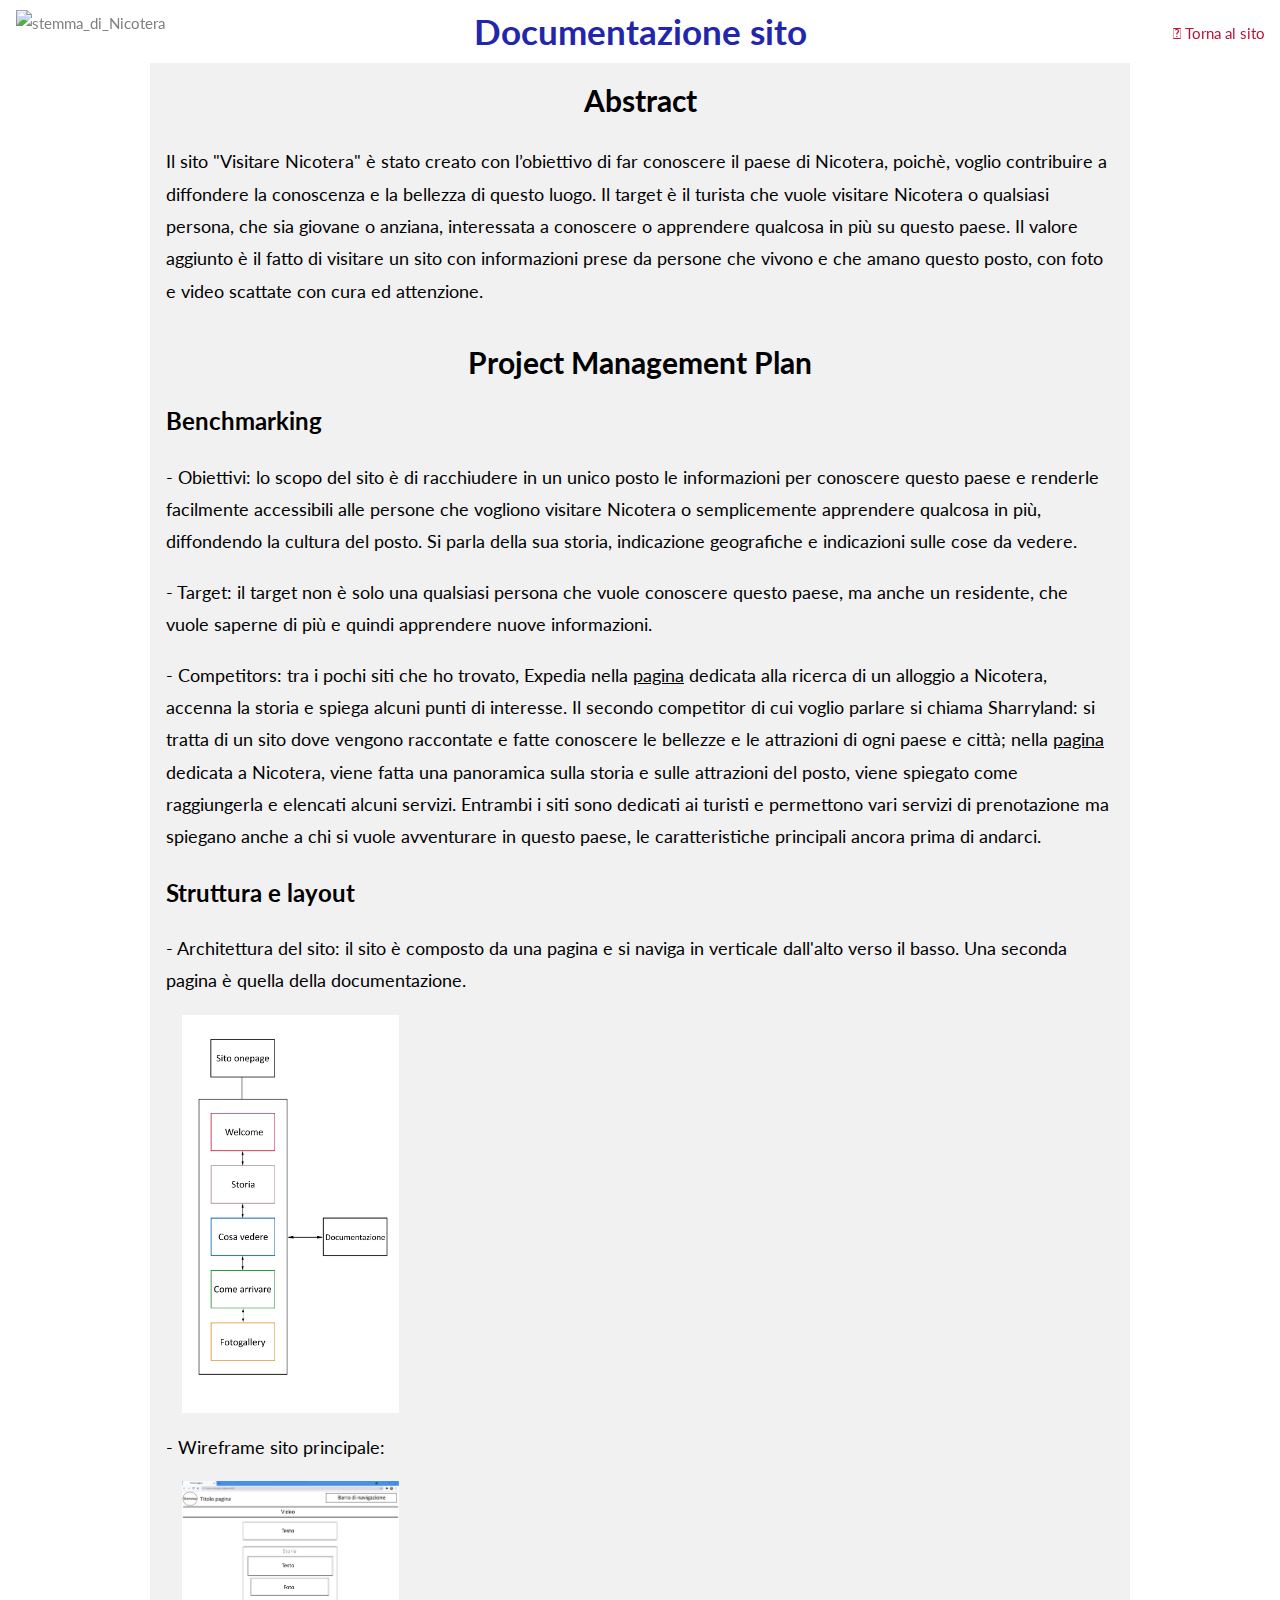
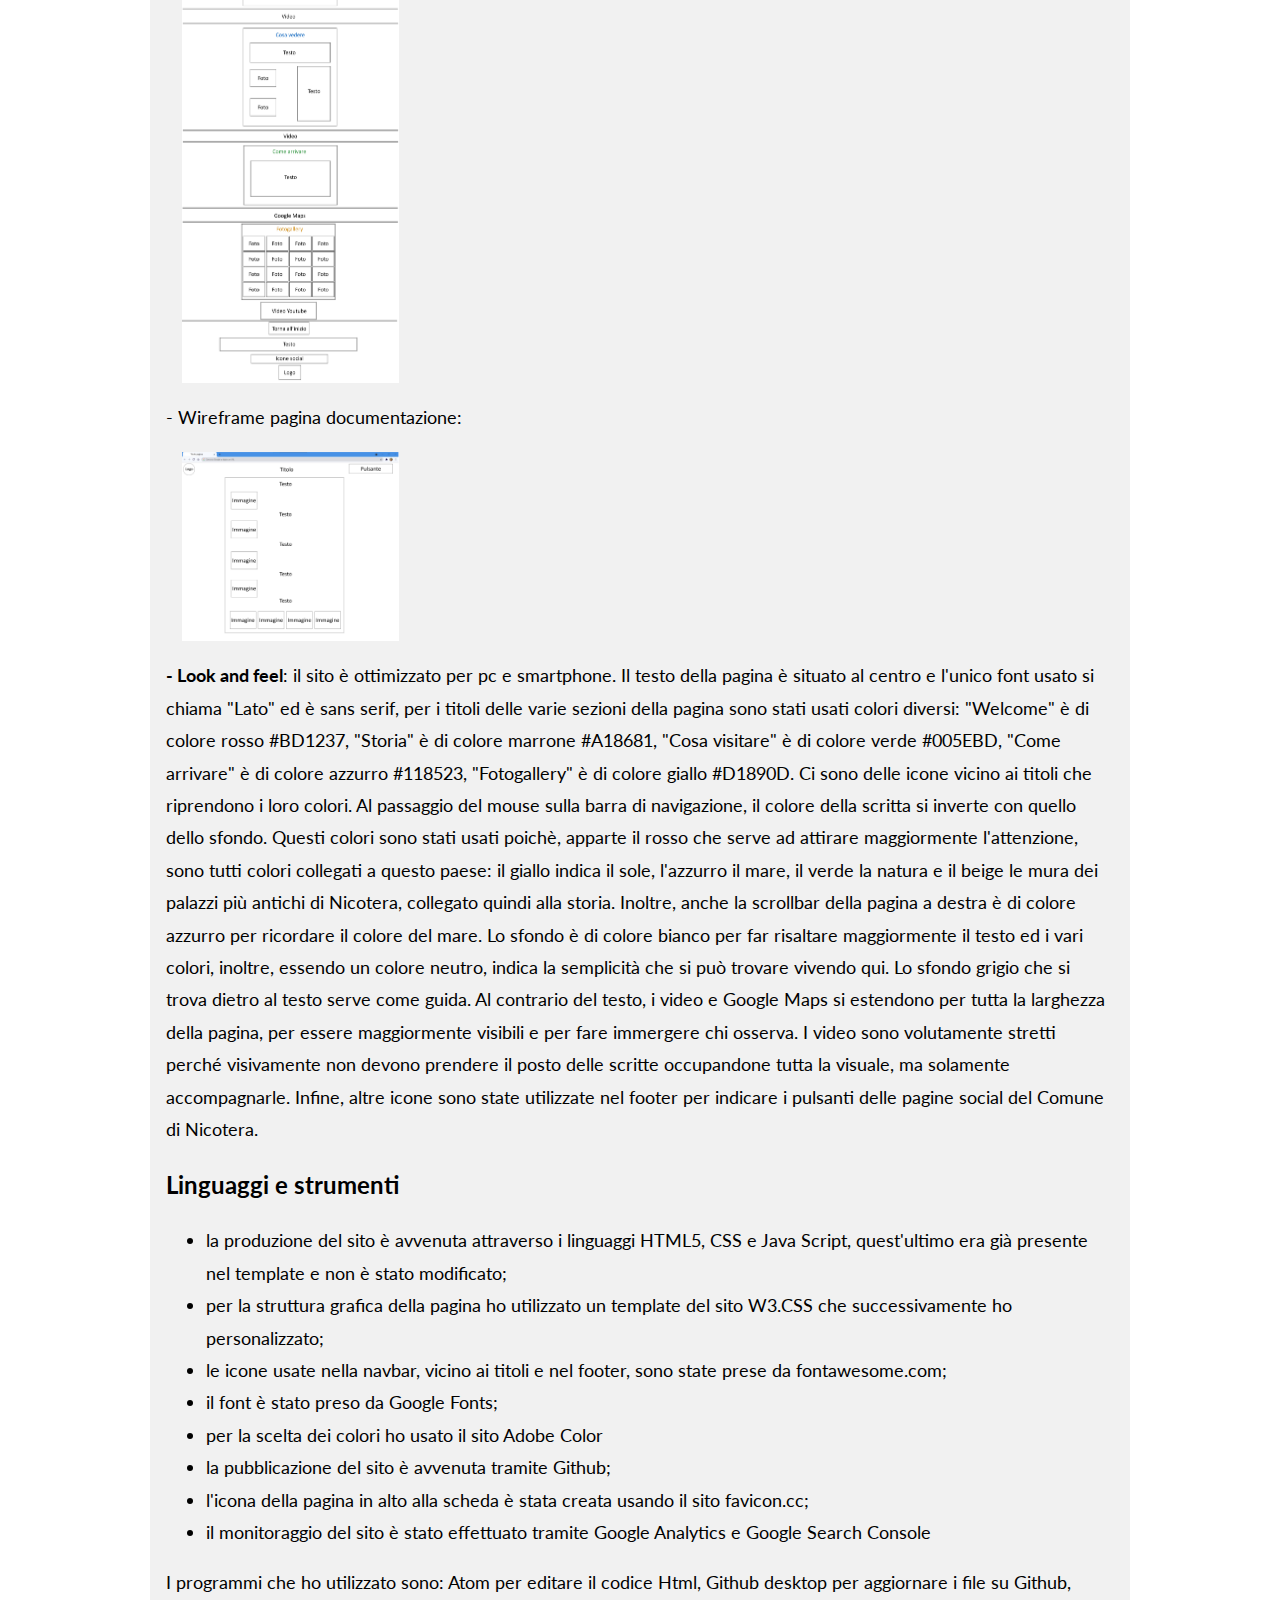
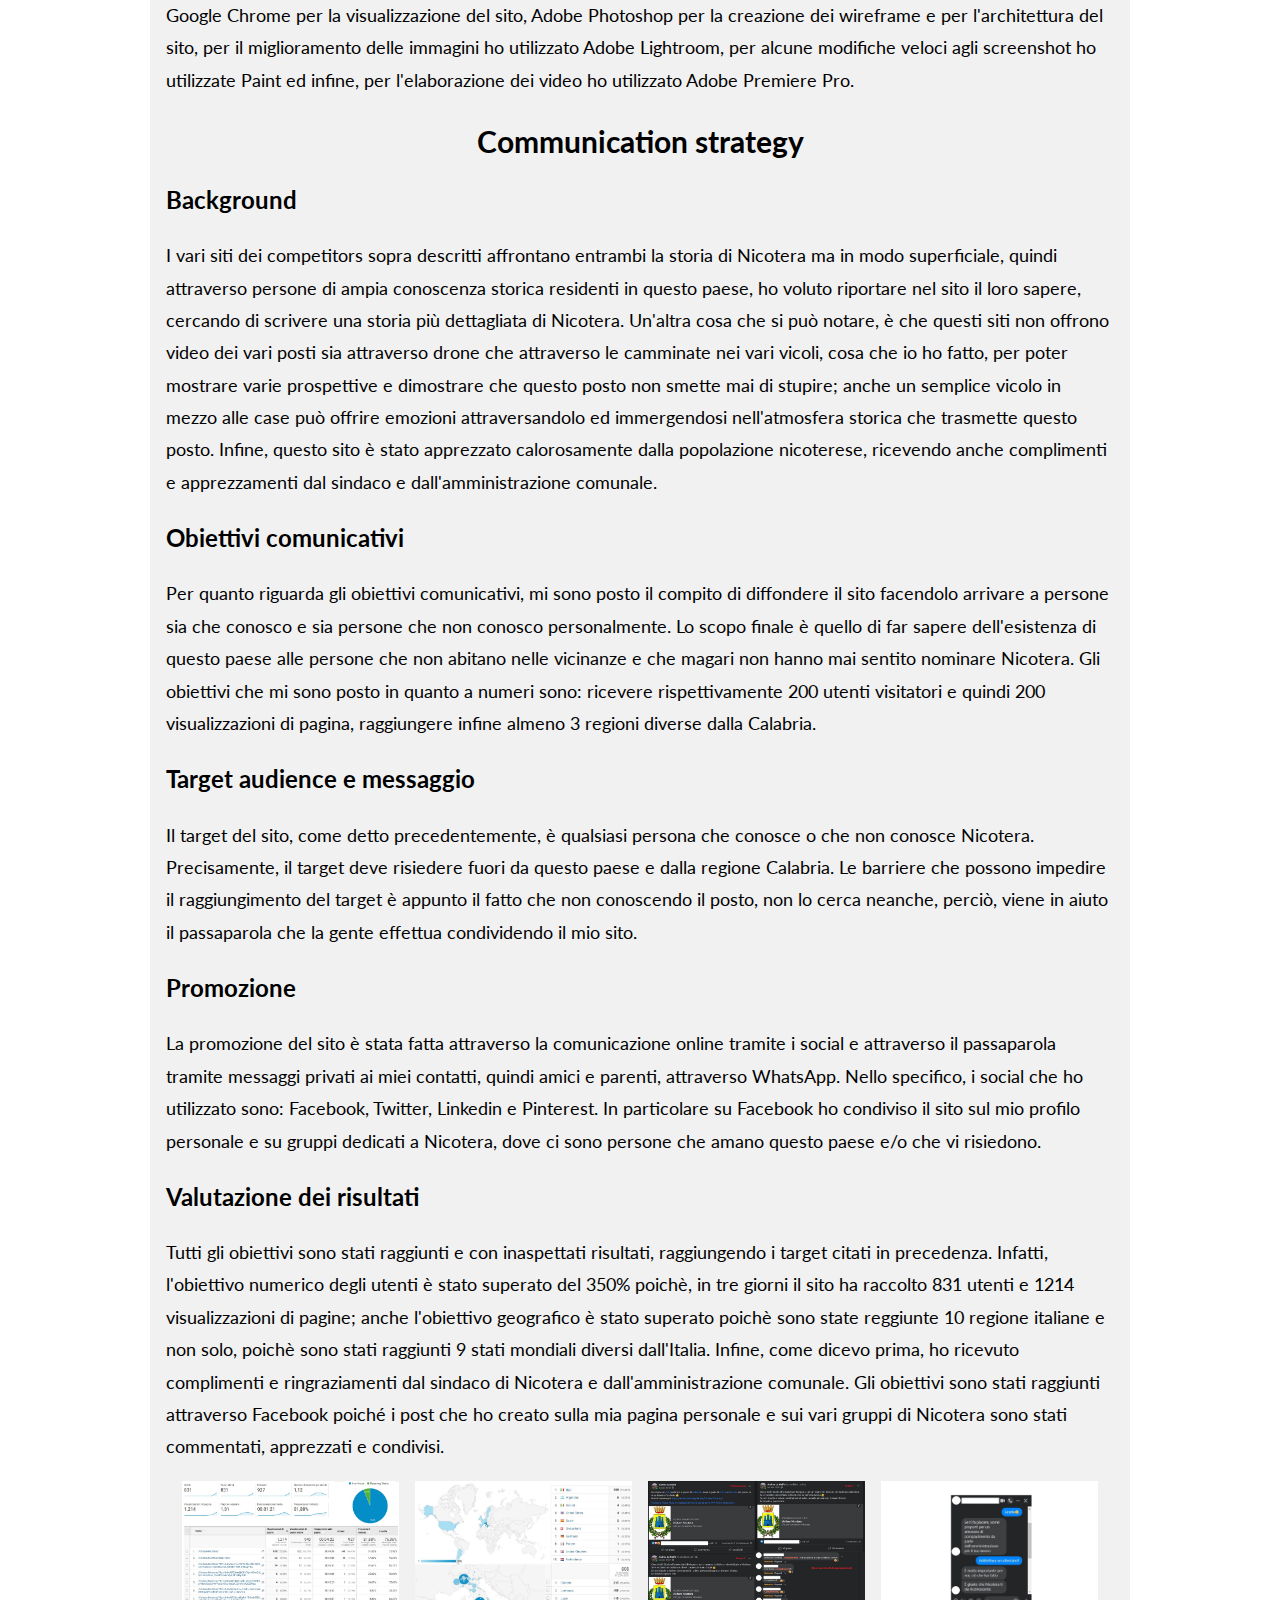
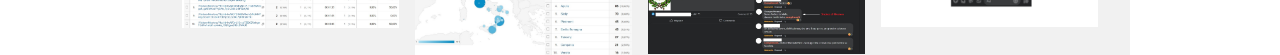
==== doc.html @ 35cd0cb7 "Update doc.html" ====
<!doctype html>
<html lang="it">
<title>Visitare Nicotera</title>
<meta charset="UTF-8">
<meta name="viewport" content="width=device-width, initial-scale=1">
<link rel="stylesheet" href="https://www.w3schools.com/w3css/4/w3.css">
<link rel="stylesheet" href="https://fonts.googleapis.com/css?family=Lato">
<link rel="stylesheet" href="https://cdnjs.cloudflare.com/ajax/libs/font-awesome/4.7.0/css/font-awesome.min.css">
<link rel="stylesheet" type="text/css" href="css/style.css"> <!-- importare mio css-->
<script src="https://kit.fontawesome.com/d8f9b73552.js" crossorigin="anonymous"></script> <!-- codice personale di fontawesome -->
<link rel="shortcut icon" href="favicon/sole.ico" type="image/x-icon"> <!-- icona favicon del sito-->

<!-- aspetto scrollbar -->
	<style>
/* Spessore */
::-webkit-scrollbar {width: 8px;}
/* Colore binario */
::-webkit-scrollbar-track {background: #C4F5F0;}
/* Colore statico */
::-webkit-scrollbar-thumb {background: #58C1D1;}
/* Colore attivo */
::-webkit-scrollbar-thumb:hover {background: #17A2B8;}
</style>

<body>
	<header>
	<!-- Navbar (sit on top) -->
	<div class="w3-top">
	  <div class="w3-bar" id="myNavbar">
	    <a class="w3-bar-item w3-button w3-hover-black w3-hide-medium w3-hide-large w3-right" href="javascript:void(0);" onclick="toggleFunction()" title="Toggle Navigation Menu">
	      <i class="fa fa-bars"></i>
	    </a>
	    <a href="index.html" class="w3-bar-item w3-left"><img src="media/stemma.png" height="50px" alt="stemma_di_Nicotera"/></a>
			<a href="#" class="w3-bar-item" style="padding: 0px !important;">
			</a>
			<a style="padding: 20px 15px; color: #BD1237;" href="index.html" class="w3-bar-item w3-button w3-hide-small w3-right w3-hover-red"><i class="fas fa-undo"></i> Torna al sito</a>
	    </a>
	  </div>

	  <!-- Navbar on small screens -->
	  <div id="navDemo" class="w3-bar-block w3-white w3-hide w3-hide-large w3-hide-medium">
	    <a href="index.html" class="w3-bar-item w3-button w3-hover-red" onclick="toggleFunction()"><i class="fas fa-home"></i> Welcome</a>
	  </div>
	</div>
	</header>
<h1 class="w3-center" style="color: #2325AD;"><b>Documentazione sito</b></h1>
<div class="w3-content w3-container w3-padding-40 w3-light-grey">
	<h2 class="w3-center">Abstract</h2>
  	<p>
		Il sito "Visitare Nicotera" è stato creato con l’obiettivo di far conoscere il paese di Nicotera, poichè,
		voglio contribuire a diffondere la conoscenza e la bellezza di questo luogo.
		Il target è il turista che vuole visitare Nicotera o qualsiasi persona, che sia giovane o anziana, interessata a conoscere o apprendere
		qualcosa in più su questo paese.
		Il valore aggiunto è il fatto di visitare un sito con informazioni prese da persone che vivono e che amano questo posto, con foto e video scattate
		con cura ed attenzione.
  	</p>
</div>
<div class="w3-content w3-container w3-padding-40 w3-light-grey">
<h2 class="w3-center">Project Management Plan</h2>
	<h3><b>Benchmarking</b></h3>
		<p>- Obiettivi: lo scopo del sito è di racchiudere in un unico posto le informazioni per conoscere questo paese e renderle facilmente accessibili
		alle persone che vogliono visitare Nicotera o semplicemente apprendere qualcosa in più, diffondendo
		la cultura del posto. Si parla della sua storia, indicazione geografiche e indicazioni sulle cose da vedere.</p>
		<p>- Target: il target non è solo una qualsiasi persona che vuole conoscere questo paese, ma anche un residente, che vuole saperne di più
			e quindi apprendere nuove informazioni.</p>
		<p>- Competitors: tra i pochi siti che ho trovato, Expedia nella <a target=”_blank” href="https://www.expedia.it/Nicotera.dx6023810">pagina</a>
			dedicata alla ricerca di un alloggio a Nicotera, accenna la storia e spiega alcuni punti di interesse. Il secondo competitor di cui voglio parlare
		si chiama Sharryland: si tratta di un sito dove vengono raccontate e fatte conoscere le bellezze e le attrazioni di ogni paese e città;
		 nella <a target=”_blank” href="https://www.sharry.land/it/meraviglie/nicotera">pagina</a> dedicata
	a Nicotera, viene fatta una panoramica sulla storia e sulle attrazioni del posto, viene spiegato come raggiungerla e elencati alcuni servizi. Entrambi
	i siti sono dedicati ai turisti e permettono vari servizi di prenotazione ma spiegano anche a chi si vuole avventurare in questo paese,
	le caratteristiche principali ancora prima di andarci.</p>
	<h3><b>Struttura e layout</b></h3>
	<p>- Architettura del sito: il sito è composto da una pagina e si naviga in verticale dall'alto verso il basso.
		Una seconda pagina è quella della documentazione.</p>
	<div class="w3-row-padding">
	<div class="w3-col m3">
		<img src="media/mappa sito.jpg" style="width:100%" onclick="onClick(this)" class="w3-hover-opacity" alt="Architettura del sito">
	</div>
</div>

<p>- Wireframe sito principale: </p>
<div class="w3-row-padding">
<div class="w3-col m3">
	<img src="media/wireframe.jpg" style="width:100%" onclick="onClick(this)" class="w3-hover-opacity" alt="Wireframe sito">
</div>
</div>
<p>- Wireframe pagina documentazione: </p>
<div class="w3-row-padding">
<div class="w3-col m3">
	<img src="media/wireframe documentazione.jpg" style="width:100%" onclick="onClick(this)" class="w3-hover-opacity" alt="Wireframe documentazione">
</div>
</div>
<p><b>- Look and feel</b>: il sito è ottimizzato per pc e smartphone. Il testo della pagina è situato al centro e l'unico font usato si chiama "Lato" ed è sans serif,
per i titoli delle varie sezioni della pagina sono stati usati colori diversi: "Welcome" è di colore rosso #BD1237, "Storia" è di colore marrone #A18681,
"Cosa visitare" è di colore verde #005EBD, "Come arrivare" è di colore azzurro #118523, "Fotogallery" è di colore giallo #D1890D. Ci sono delle icone vicino ai titoli
che riprendono i loro colori. Al passaggio del mouse sulla barra di navigazione, il colore della scritta si inverte con quello dello sfondo.
Questi colori sono stati usati poichè, apparte il rosso che serve ad attirare maggiormente l'attenzione, sono tutti colori collegati a questo paese: il giallo indica il sole,
l'azzurro il mare, il verde la natura e il beige le mura dei palazzi più antichi di Nicotera, collegato quindi alla storia. Inoltre, anche la scrollbar della pagina a destra è
di colore azzurro per ricordare il colore del mare. Lo sfondo è di colore bianco per far risaltare maggiormente il testo ed i vari colori, inoltre, essendo un
colore neutro, indica la semplicità che si può trovare vivendo qui. Lo sfondo grigio che si trova dietro al testo serve come guida. Al contrario del testo, i video
e Google Maps si estendono per tutta la larghezza della pagina, per essere maggiormente visibili e per fare immergere chi osserva.
I video sono volutamente stretti perché visivamente non devono prendere il posto delle scritte occupandone tutta la visuale, ma solamente accompagnarle.
Infine, altre icone sono state utilizzate nel footer per indicare i pulsanti delle pagine social del Comune di Nicotera.</p>
<h3><b>Linguaggi e strumenti</b></h3>
	<ul>
		<li>la produzione del sito è avvenuta attraverso i linguaggi HTML5, CSS e Java Script, quest'ultimo era già presente nel template e non è stato modificato;</li>
		<li>per la struttura grafica della pagina ho utilizzato un template del sito W3.CSS che successivamente ho personalizzato;</li>
		<li>le icone usate nella navbar, vicino ai titoli e nel footer, sono state prese da fontawesome.com;</li>
		<li>il font è stato preso da Google Fonts;</li>
		<li>per la scelta dei colori ho usato il sito Adobe Color</li>
		<li>la pubblicazione del sito è avvenuta tramite Github;</li>
		<li>l'icona della pagina in alto alla scheda è stata creata usando il sito favicon.cc;</li>
		<li>il monitoraggio del sito è stato effettuato tramite Google Analytics e Google Search Console</li>
	</ul>
	<p>I programmi che ho utilizzato sono: Atom per editare il codice Html, Github desktop per aggiornare i file su Github, Google Chrome per la visualizzazione del sito,
 Adobe Photoshop per la creazione dei wireframe e per l'architettura del sito, per il miglioramento delle immagini ho utilizzato Adobe Lightroom, per
 alcune modifiche veloci agli screenshot ho utilizzate Paint ed infine, per l'elaborazione dei video ho utilizzato Adobe Premiere Pro.</p>

<h2 class="w3-center">Communication strategy</h2>
<h3><b>Background</b></h3>
<p>I vari siti dei competitors sopra descritti affrontano entrambi la storia di Nicotera ma in modo superficiale, quindi attraverso persone di ampia conoscenza
	storica residenti in questo paese, ho voluto riportare nel sito il loro sapere, cercando di scrivere una storia più dettagliata di Nicotera.
	Un'altra cosa che si può notare, è che questi siti non offrono video dei vari
	posti sia attraverso drone che attraverso le camminate nei vari vicoli, cosa che io ho fatto, per poter mostrare varie prospettive e dimostrare che
	questo posto non smette mai di stupire; anche un semplice vicolo in mezzo alle case può offrire emozioni attraversandolo ed immergendosi nell'atmosfera
	storica che trasmette questo posto. Infine, questo sito è stato apprezzato calorosamente dalla popolazione nicoterese, ricevendo anche complimenti
	e apprezzamenti dal sindaco e dall'amministrazione comunale.</p>
<h3><b>Obiettivi comunicativi</b></h3>
<p>Per quanto riguarda gli obiettivi comunicativi, mi sono posto il compito di diffondere il sito facendolo
 arrivare a persone sia che conosco e sia persone che non conosco personalmente.
 Lo scopo finale è quello di far sapere dell'esistenza di questo paese alle persone che non abitano nelle vicinanze
 e che magari non hanno mai sentito nominare Nicotera. Gli obiettivi che mi sono posto in quanto a numeri sono: ricevere rispettivamente
200 utenti visitatori e quindi 200 visualizzazioni di pagina, raggiungere infine almeno 3 regioni diverse dalla Calabria.</p>
<h3><b>Target audience e messaggio</b></h3>
<p>Il target del sito, come detto precedentemente, è qualsiasi persona che conosce o che non conosce Nicotera. Precisamente, il target deve risiedere
fuori da questo paese e dalla regione Calabria. Le barriere che possono impedire il raggiungimento del target è appunto il fatto che non conoscendo
il posto, non lo cerca neanche, perciò, viene in aiuto il passaparola che la gente effettua condividendo il mio sito.</p>
<h3><b>Promozione</b></h3>
<p>La promozione del sito è stata fatta attraverso la comunicazione online tramite i social e attraverso il passaparola tramite
	 messaggi privati ai miei contatti, quindi amici e parenti, attraverso WhatsApp.
Nello specifico, i social che ho utilizzato sono: Facebook, Twitter, Linkedin e Pinterest. In particolare su Facebook ho condiviso
il sito sul mio profilo personale e su gruppi dedicati a Nicotera, dove ci sono persone che amano questo paese e/o che vi risiedono.</p>
<h3><b>Valutazione dei risultati</b></h3>
<p>Tutti gli obiettivi sono stati raggiunti e con inaspettati risultati, raggiungendo i target citati in precedenza.
	Infatti, l'obiettivo numerico degli utenti è stato superato del 350% poichè, in tre giorni
il sito ha raccolto 831 utenti e 1214 visualizzazioni di pagine; anche l'obiettivo geografico è stato superato poichè sono state reggiunte 10 regione italiane
e non solo, poichè sono stati raggiunti 9 stati mondiali diversi dall'Italia. Infine, come dicevo prima, ho ricevuto complimenti e ringraziamenti dal sindaco
di Nicotera e dall'amministrazione comunale. Gli obiettivi sono stati raggiunti attraverso Facebook poiché i post che ho creato sulla mia pagina personale
e sui vari gruppi di Nicotera sono stati commentati, apprezzati e condivisi.</p>
<div class="w3-row-padding w3-center">
	<div class="w3-col m3">
		<img src="media/dati.jpg" style="width:100%" onclick="onClick(this)" class="w3-hover-opacity" alt="Ringraziamenti dall'amministrazione comunale">
	</div>

	<div class="w3-col m3">
		<img src="media/statiregioni.jpg" style="width:100%" onclick="onClick(this)" class="w3-hover-opacity" alt="Stati mondiali raggiunti">
	</div>

	<div class="w3-col m3">
		<img src="media/facebook.jpg" style="width:100%" onclick="onClick(this)" class="w3-hover-opacity" alt="Post su Facebook">
	</div>

	<div class="w3-col m3">
		<img src="media/riconoscimento.jpg" style="width:100%" onclick="onClick(this)" class="w3-hover-opacity" alt="Messaggio dall'amministrazione comunale">
	</div>
</div>
</div>

<!-- Modal for full size images on click-->
<div id="modal01" class="w3-modal w3-black" onclick="this.style.display='none'">
<span class="w3-button w3-large w3-black w3-display-topright" title="Close Modal Image"><i class="fa fa-remove"></i></span>
<div class="w3-modal-content w3-animate-zoom w3-center w3-transparent w3-padding-64">
	<img id="img01" class="w3-image">
	<p id="caption" class="w3-opacity w3-large"></p>
</div>
</div>
</div>

<footer>
</footer>

<script>
// Modal Image Gallery
function onClick(element) {
  document.getElementById("img01").src = element.src;
  document.getElementById("modal01").style.display = "block";
  var captionText = document.getElementById("caption");
  captionText.innerHTML = element.alt;
}

// Change style of navbar on scroll
window.onscroll = function() {myFunction()};
function myFunction() {
    var navbar = document.getElementById("myNavbar");
    if (document.body.scrollTop > 100 || document.documentElement.scrollTop > 100) {
        navbar.className = "w3-bar" + " w3-card" + " w3-animate-top" + " w3-white";
    } else {
        navbar.className = navbar.className.replace(" w3-card w3-animate-top w3-white", "");
    }
}

// Used to toggle the menu on small screens when clicking on the menu button
function toggleFunction() {
    var x = document.getElementById("navDemo");
    if (x.className.indexOf("w3-show") == -1) {
        x.className += " w3-show";
    } else {
        x.className = x.className.replace(" w3-show", "");
    }
}
</script>

</body>
</html>
---- css/style.css ----
body,h1,h2,h3,h4,h5,h6 {font-family: "Lato", sans-serif;}
body, html {
  height: 100%;
  color: #5B545C;
  line-height: 1.8;
}

.w3-wide {letter-spacing: 10px;}
.w3-hover-opacity {cursor: pointer;}

/* Turn off parallax scrolling for tablets and phones */
@media only screen and (max-device-width: 1600px) {
  .bgimg-1, .bgimg-2, .bgimg-3 {
    background-attachment: scroll;
    min-height: 400px;
  }
}

/* mie istruzioni */

#video1 {
  display: block;
  padding-top: 66px;
}

#maps {
  display: block;
}

#storia, #fotogallery{
  text-align: center;
}

h1 {
  font-size: 35px;
  margin: 0px !important;
}

h2 {
  font-weight: bold;
}

p, ul {
  font-size: 18px;
}

a:hover {
  text-decoration: none;
  color: grey;
}

#mappa{
  width: 90%;
  padding-left: 5%;
}

@media screen and (max-width: 500px) {
  h1 {
    font-size: 29px;
    padding-left: 0px !important;
  }

  center iframe {
    width: 300px;
    height: 315px;
  }
}
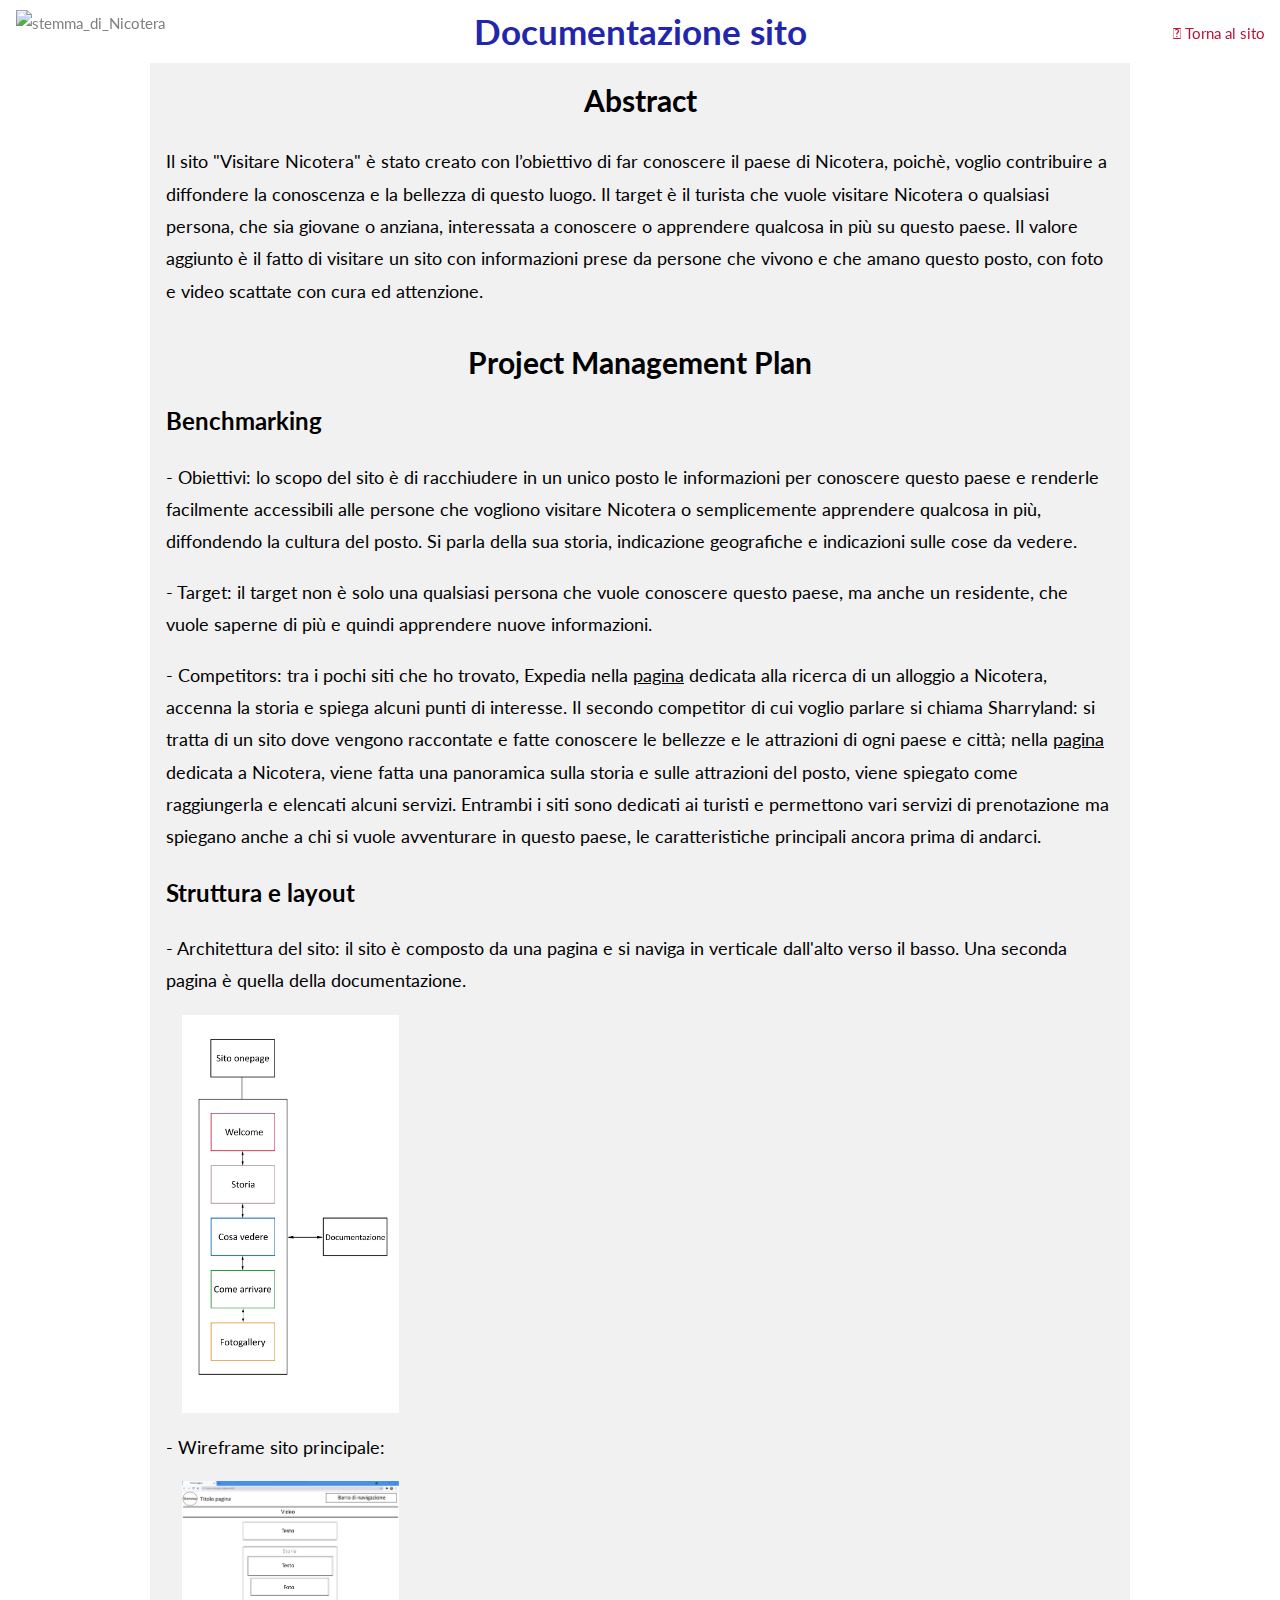
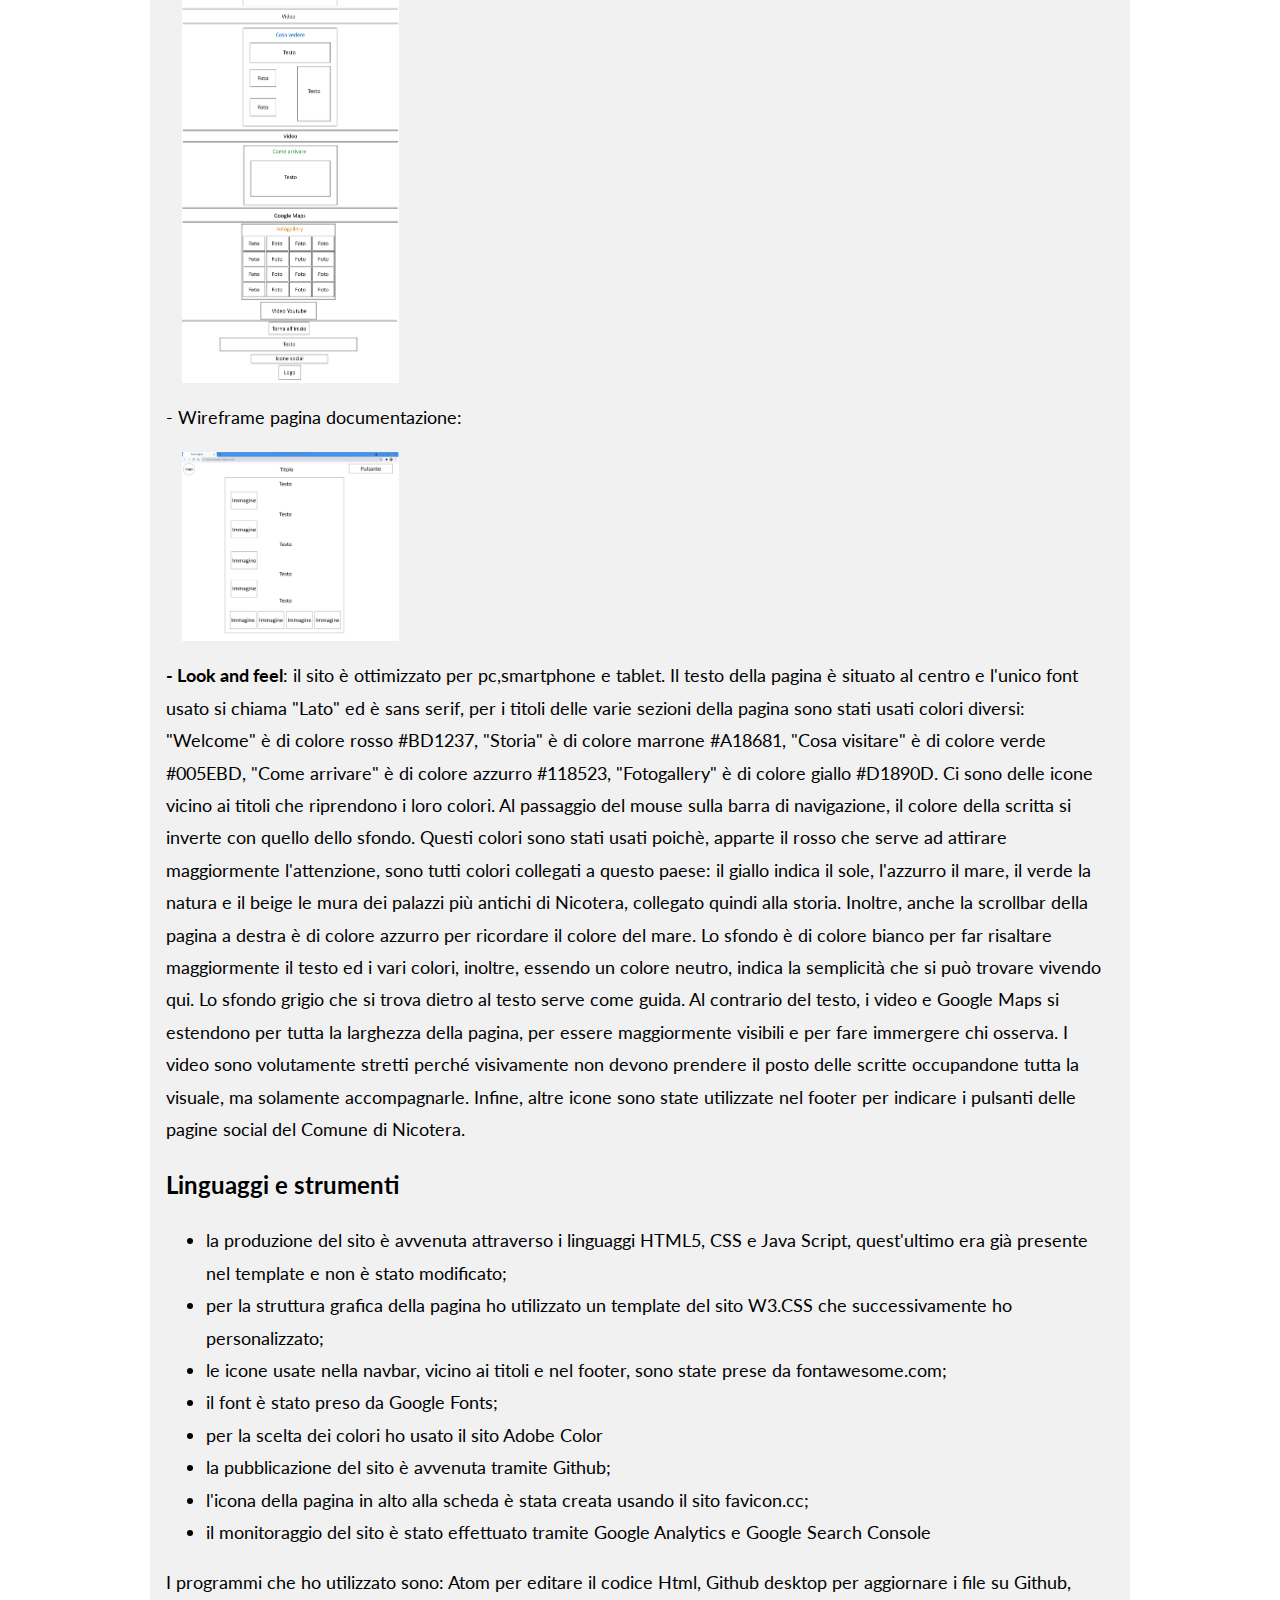
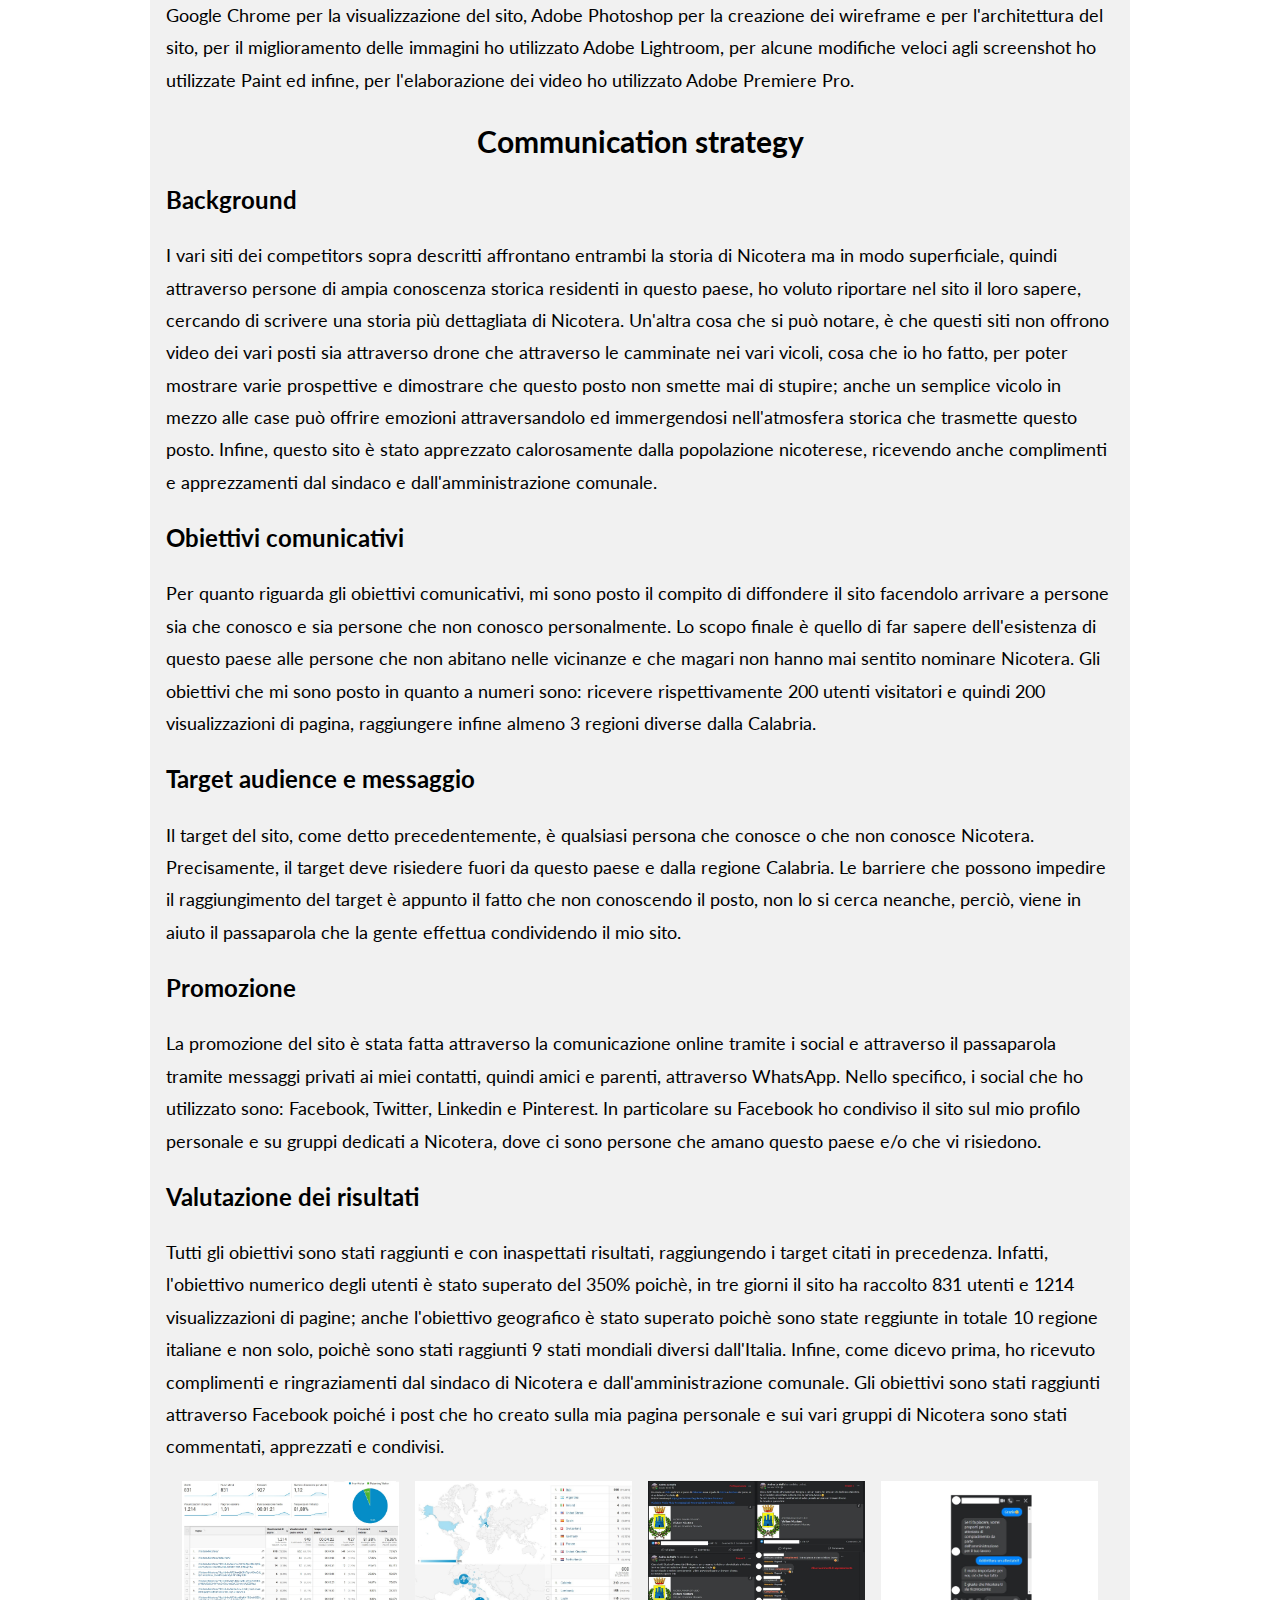
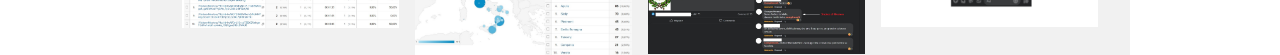
==== commit bcd45443: "Update doc.html" ====
--- a/doc.html
+++ b/doc.html
@@ -91,7 +91,7 @@
 	<img src="media/wireframe documentazione.jpg" style="width:100%" onclick="onClick(this)" class="w3-hover-opacity" alt="Wireframe documentazione">
 </div>
 </div>
-<p><b>- Look and feel</b>: il sito è ottimizzato per pc e smartphone. Il testo della pagina è situato al centro e l'unico font usato si chiama "Lato" ed è sans serif,
+<p><b>- Look and feel</b>: il sito è ottimizzato per pc,smartphone e tablet. Il testo della pagina è situato al centro e l'unico font usato si chiama "Lato" ed è sans serif,
 per i titoli delle varie sezioni della pagina sono stati usati colori diversi: "Welcome" è di colore rosso #BD1237, "Storia" è di colore marrone #A18681,
 "Cosa visitare" è di colore verde #005EBD, "Come arrivare" è di colore azzurro #118523, "Fotogallery" è di colore giallo #D1890D. Ci sono delle icone vicino ai titoli
 che riprendono i loro colori. Al passaggio del mouse sulla barra di navigazione, il colore della scritta si inverte con quello dello sfondo.
@@ -135,7 +135,7 @@
 <h3><b>Target audience e messaggio</b></h3>
 <p>Il target del sito, come detto precedentemente, è qualsiasi persona che conosce o che non conosce Nicotera. Precisamente, il target deve risiedere
 fuori da questo paese e dalla regione Calabria. Le barriere che possono impedire il raggiungimento del target è appunto il fatto che non conoscendo
-il posto, non lo cerca neanche, perciò, viene in aiuto il passaparola che la gente effettua condividendo il mio sito.</p>
+il posto, non lo si cerca neanche, perciò, viene in aiuto il passaparola che la gente effettua condividendo il mio sito.</p>
 <h3><b>Promozione</b></h3>
 <p>La promozione del sito è stata fatta attraverso la comunicazione online tramite i social e attraverso il passaparola tramite
 	 messaggi privati ai miei contatti, quindi amici e parenti, attraverso WhatsApp.
@@ -144,7 +144,7 @@
 <h3><b>Valutazione dei risultati</b></h3>
 <p>Tutti gli obiettivi sono stati raggiunti e con inaspettati risultati, raggiungendo i target citati in precedenza.
 	Infatti, l'obiettivo numerico degli utenti è stato superato del 350% poichè, in tre giorni
-il sito ha raccolto 831 utenti e 1214 visualizzazioni di pagine; anche l'obiettivo geografico è stato superato poichè sono state reggiunte 10 regione italiane
+il sito ha raccolto 831 utenti e 1214 visualizzazioni di pagine; anche l'obiettivo geografico è stato superato poichè sono state reggiunte in totale 10 regione italiane
 e non solo, poichè sono stati raggiunti 9 stati mondiali diversi dall'Italia. Infine, come dicevo prima, ho ricevuto complimenti e ringraziamenti dal sindaco
 di Nicotera e dall'amministrazione comunale. Gli obiettivi sono stati raggiunti attraverso Facebook poiché i post che ho creato sulla mia pagina personale
 e sui vari gruppi di Nicotera sono stati commentati, apprezzati e condivisi.</p>
--- a/css/style.css
+++ b/css/style.css
@@ -54,14 +54,68 @@
   padding-left: 5%;
 }
 
-@media screen and (max-width: 500px) {
+@media screen and (max-width: 700px) {
   h1 {
-    font-size: 29px;
-    padding-left: 0px !important;
+    font-size: 24px;
+    padding-left: 50px !important;
+  }
+
+  p {
+  font-size: 16px;
   }
 
   center iframe {
     width: 300px;
     height: 315px;
   }
+
+  header img {
+    height: 40px;
+  }
+
+
+  #fotogallery img {
+    padding: 10px;
+  }
+
+  #cosavedere {
+   text-align: center;
+  }
 }
+
+@media screen and (max-width: 800px){
+
+  h1 {
+    font-size: 27px;
+  }
+
+  header img {
+    height: 30px;
+  }
+
+header section a{
+  font-size: 12px;
+  padding: 15px !important;
+  }
+
+  #video1 {
+    padding-top: 52px !important;
+  }
+}
+
+@media screen and (max-width: 320px) {
+
+  h1 {
+    font-size: 22px;
+    padding-left: 15px !important;
+  }
+
+  center iframe {
+    width: 250px;
+    height: 300px;
+  }
+
+  header img {
+    height: 30px;
+  }
+}
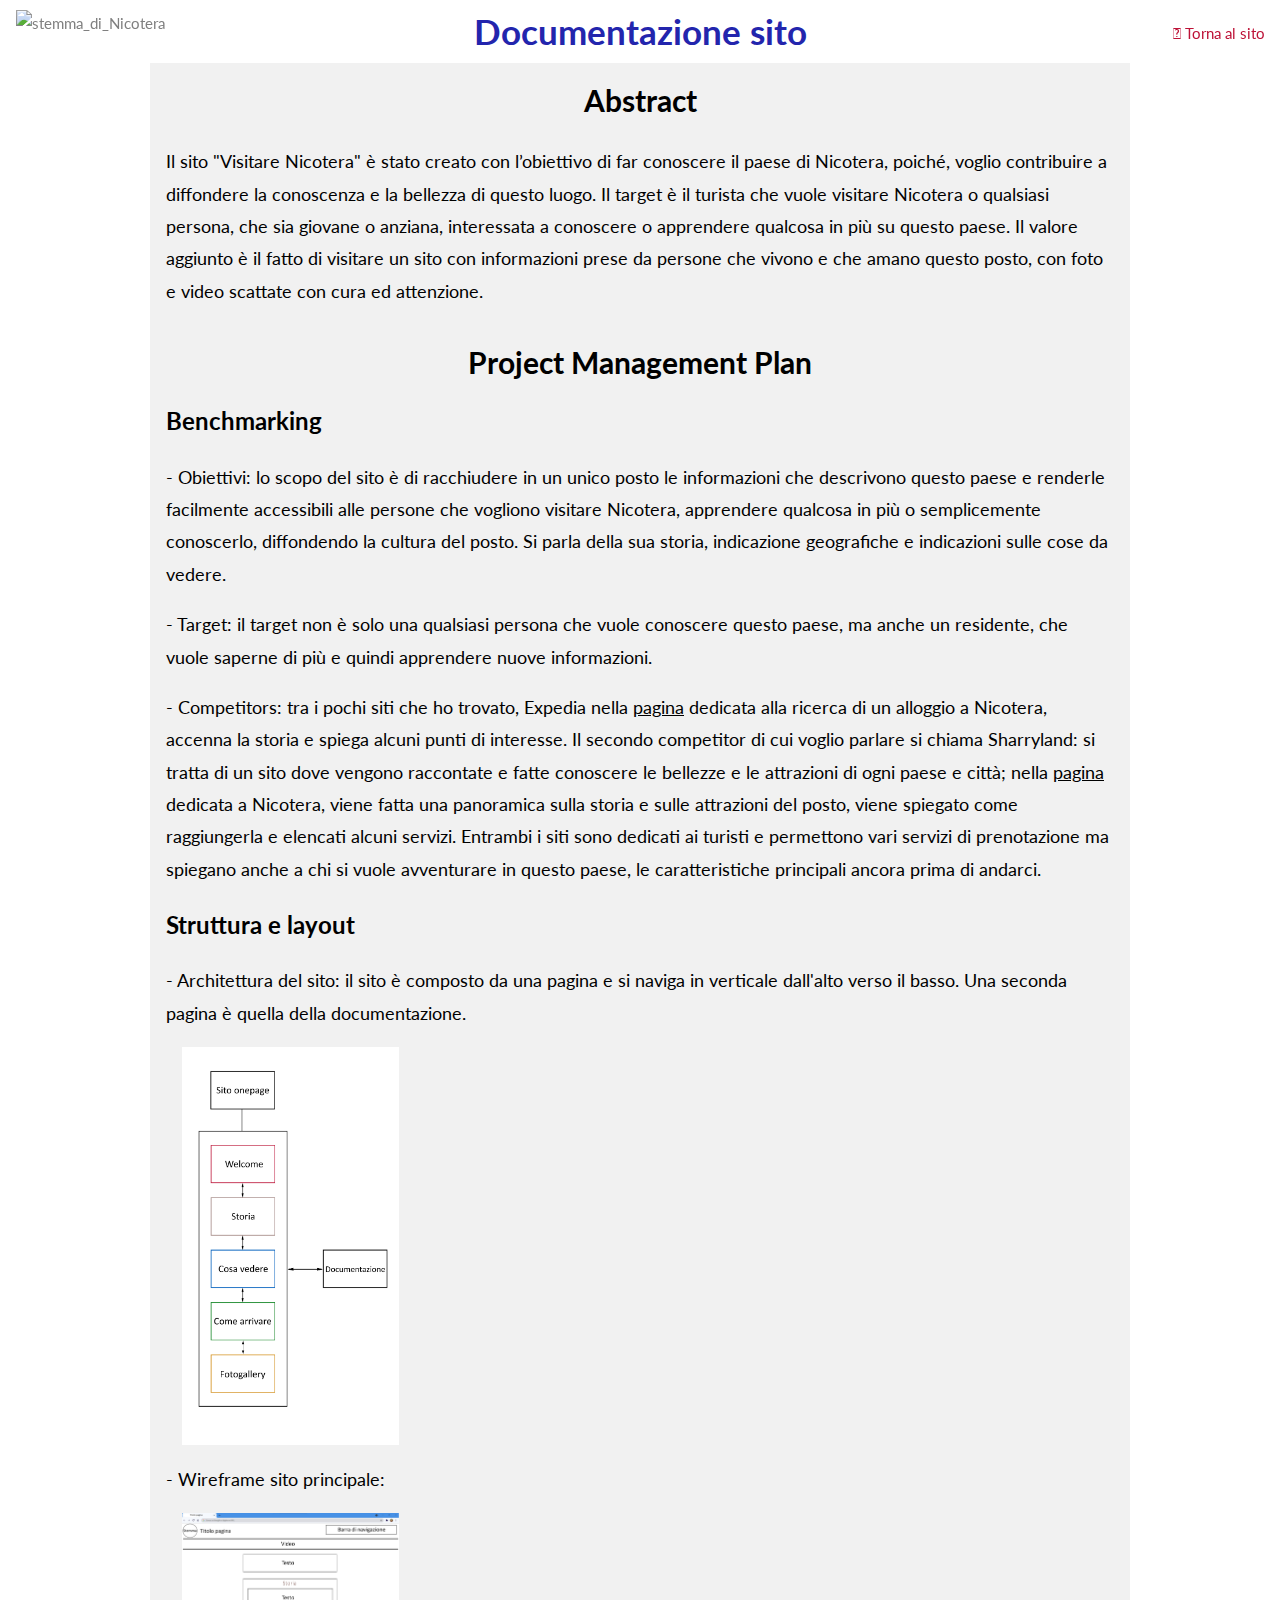
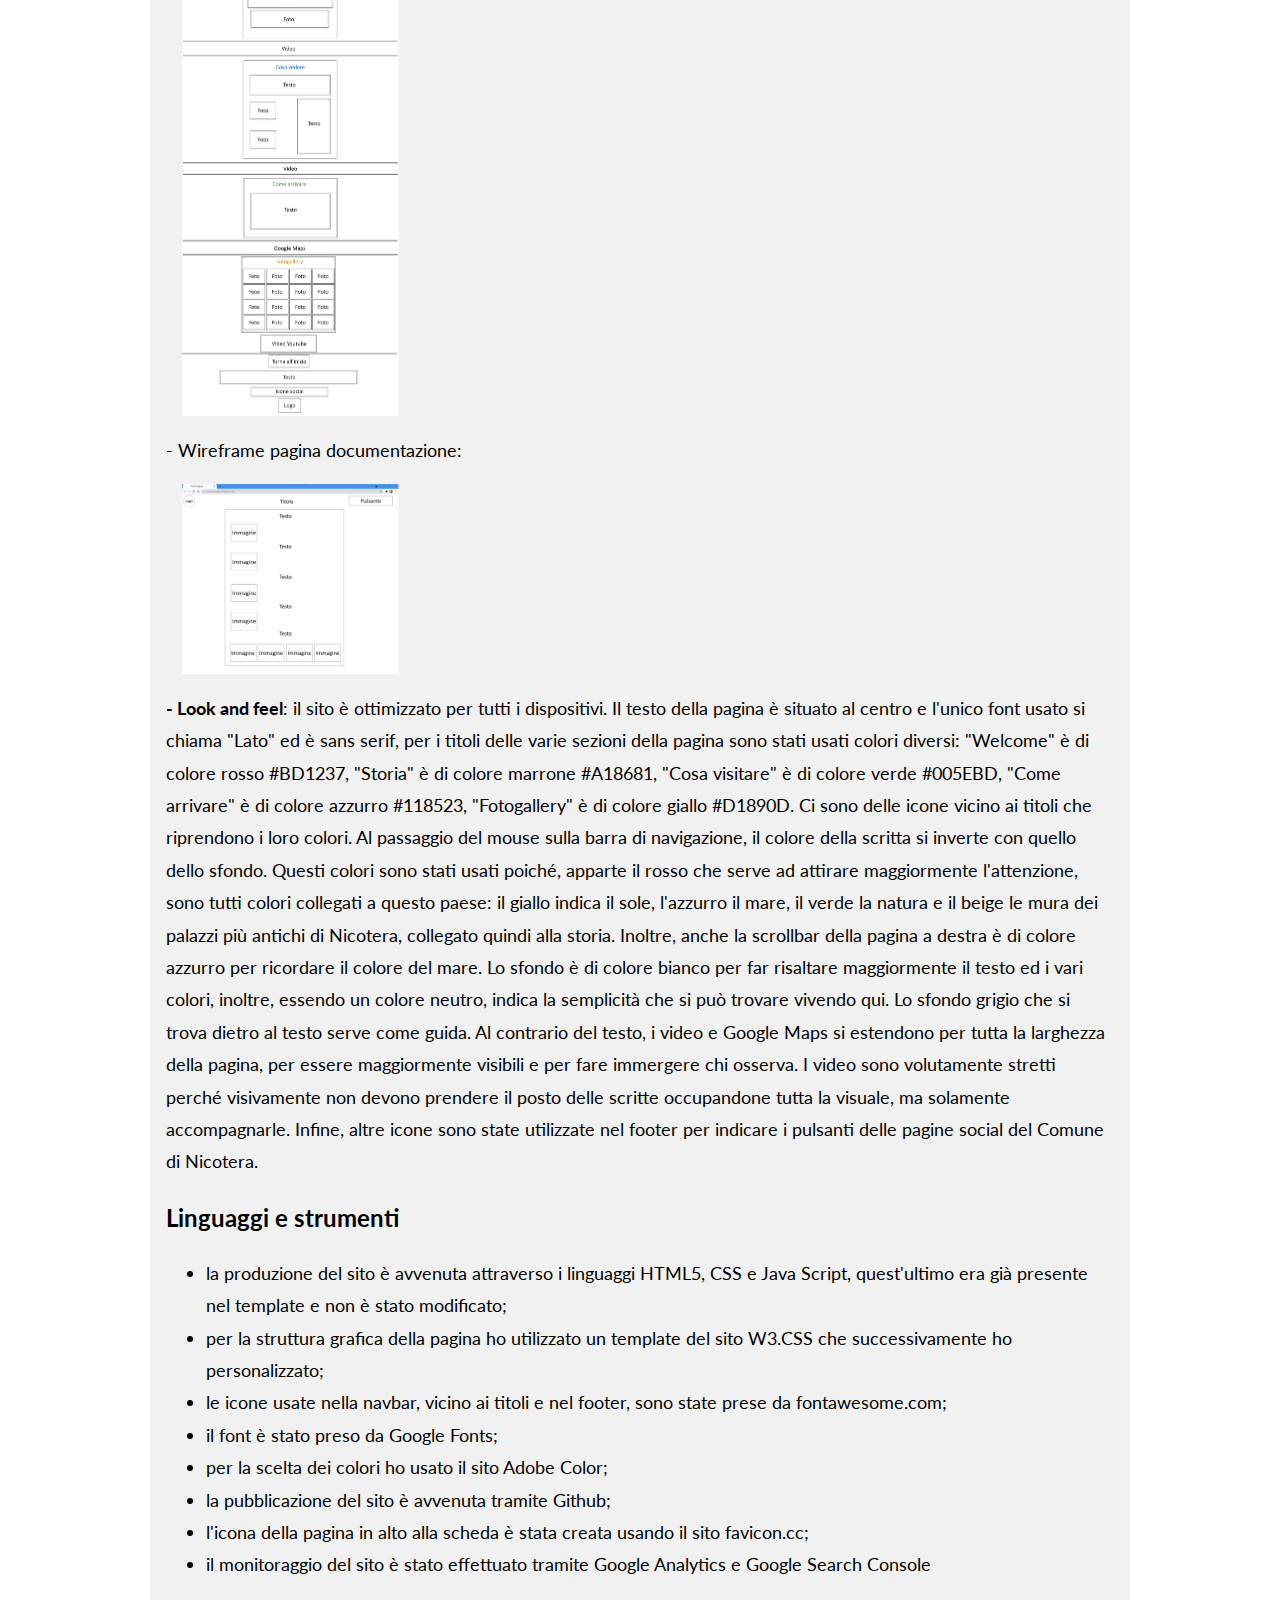
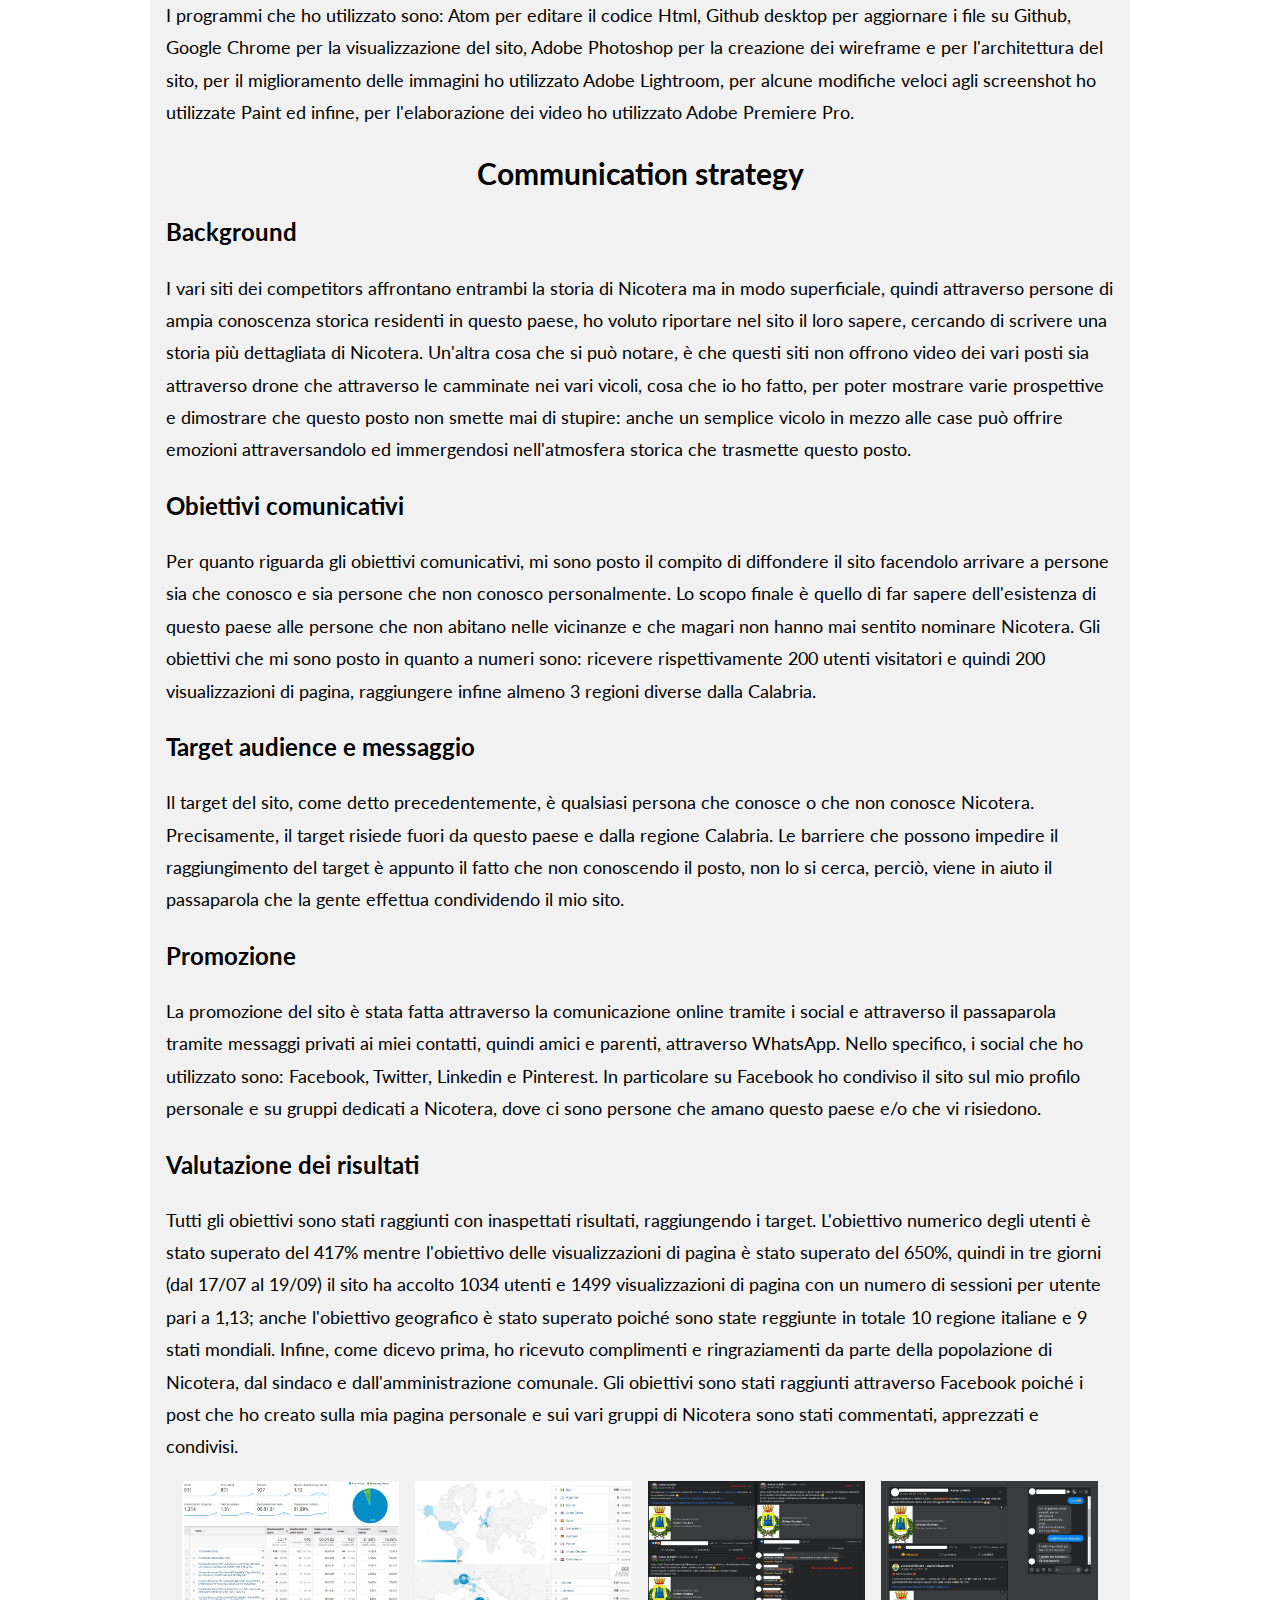
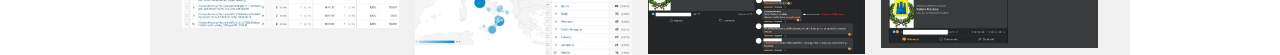
==== commit c8e0d211: "Update doc.html" ====
--- a/doc.html
+++ b/doc.html
@@ -43,11 +43,13 @@
 	  </div>
 	</div>
 	</header>
-<h1 class="w3-center" style="color: #2325AD;"><b>Documentazione sito</b></h1>
+<h1 class="w3-center" style="color: #2325AD;">
+	<b>Documentazione sito</b>
+</h1>
 <div class="w3-content w3-container w3-padding-40 w3-light-grey">
 	<h2 class="w3-center">Abstract</h2>
   	<p>
-		Il sito "Visitare Nicotera" è stato creato con l’obiettivo di far conoscere il paese di Nicotera, poichè,
+		Il sito "Visitare Nicotera" è stato creato con l’obiettivo di far conoscere il paese di Nicotera, poiché,
 		voglio contribuire a diffondere la conoscenza e la bellezza di questo luogo.
 		Il target è il turista che vuole visitare Nicotera o qualsiasi persona, che sia giovane o anziana, interessata a conoscere o apprendere
 		qualcosa in più su questo paese.
@@ -58,8 +60,8 @@
 <div class="w3-content w3-container w3-padding-40 w3-light-grey">
 <h2 class="w3-center">Project Management Plan</h2>
 	<h3><b>Benchmarking</b></h3>
-		<p>- Obiettivi: lo scopo del sito è di racchiudere in un unico posto le informazioni per conoscere questo paese e renderle facilmente accessibili
-		alle persone che vogliono visitare Nicotera o semplicemente apprendere qualcosa in più, diffondendo
+		<p>- Obiettivi: lo scopo del sito è di racchiudere in un unico posto le informazioni che descrivono questo paese e renderle facilmente accessibili
+		alle persone che vogliono visitare Nicotera, apprendere qualcosa in più o semplicemente conoscerlo, diffondendo
 		la cultura del posto. Si parla della sua storia, indicazione geografiche e indicazioni sulle cose da vedere.</p>
 		<p>- Target: il target non è solo una qualsiasi persona che vuole conoscere questo paese, ma anche un residente, che vuole saperne di più
 			e quindi apprendere nuove informazioni.</p>
@@ -91,11 +93,11 @@
 	<img src="media/wireframe documentazione.jpg" style="width:100%" onclick="onClick(this)" class="w3-hover-opacity" alt="Wireframe documentazione">
 </div>
 </div>
-<p><b>- Look and feel</b>: il sito è ottimizzato per pc,smartphone e tablet. Il testo della pagina è situato al centro e l'unico font usato si chiama "Lato" ed è sans serif,
+<p><b>- Look and feel</b>: il sito è ottimizzato per tutti i dispositivi. Il testo della pagina è situato al centro e l'unico font usato si chiama "Lato" ed è sans serif,
 per i titoli delle varie sezioni della pagina sono stati usati colori diversi: "Welcome" è di colore rosso #BD1237, "Storia" è di colore marrone #A18681,
 "Cosa visitare" è di colore verde #005EBD, "Come arrivare" è di colore azzurro #118523, "Fotogallery" è di colore giallo #D1890D. Ci sono delle icone vicino ai titoli
 che riprendono i loro colori. Al passaggio del mouse sulla barra di navigazione, il colore della scritta si inverte con quello dello sfondo.
-Questi colori sono stati usati poichè, apparte il rosso che serve ad attirare maggiormente l'attenzione, sono tutti colori collegati a questo paese: il giallo indica il sole,
+Questi colori sono stati usati poiché, apparte il rosso che serve ad attirare maggiormente l'attenzione, sono tutti colori collegati a questo paese: il giallo indica il sole,
 l'azzurro il mare, il verde la natura e il beige le mura dei palazzi più antichi di Nicotera, collegato quindi alla storia. Inoltre, anche la scrollbar della pagina a destra è
 di colore azzurro per ricordare il colore del mare. Lo sfondo è di colore bianco per far risaltare maggiormente il testo ed i vari colori, inoltre, essendo un
 colore neutro, indica la semplicità che si può trovare vivendo qui. Lo sfondo grigio che si trova dietro al testo serve come guida. Al contrario del testo, i video
@@ -108,7 +110,7 @@
 		<li>per la struttura grafica della pagina ho utilizzato un template del sito W3.CSS che successivamente ho personalizzato;</li>
 		<li>le icone usate nella navbar, vicino ai titoli e nel footer, sono state prese da fontawesome.com;</li>
 		<li>il font è stato preso da Google Fonts;</li>
-		<li>per la scelta dei colori ho usato il sito Adobe Color</li>
+		<li>per la scelta dei colori ho usato il sito Adobe Color;</li>
 		<li>la pubblicazione del sito è avvenuta tramite Github;</li>
 		<li>l'icona della pagina in alto alla scheda è stata creata usando il sito favicon.cc;</li>
 		<li>il monitoraggio del sito è stato effettuato tramite Google Analytics e Google Search Console</li>
@@ -119,13 +121,12 @@
 
 <h2 class="w3-center">Communication strategy</h2>
 <h3><b>Background</b></h3>
-<p>I vari siti dei competitors sopra descritti affrontano entrambi la storia di Nicotera ma in modo superficiale, quindi attraverso persone di ampia conoscenza
+<p>I vari siti dei competitors affrontano entrambi la storia di Nicotera ma in modo superficiale, quindi attraverso persone di ampia conoscenza
 	storica residenti in questo paese, ho voluto riportare nel sito il loro sapere, cercando di scrivere una storia più dettagliata di Nicotera.
 	Un'altra cosa che si può notare, è che questi siti non offrono video dei vari
 	posti sia attraverso drone che attraverso le camminate nei vari vicoli, cosa che io ho fatto, per poter mostrare varie prospettive e dimostrare che
-	questo posto non smette mai di stupire; anche un semplice vicolo in mezzo alle case può offrire emozioni attraversandolo ed immergendosi nell'atmosfera
-	storica che trasmette questo posto. Infine, questo sito è stato apprezzato calorosamente dalla popolazione nicoterese, ricevendo anche complimenti
-	e apprezzamenti dal sindaco e dall'amministrazione comunale.</p>
+	questo posto non smette mai di stupire: anche un semplice vicolo in mezzo alle case può offrire emozioni attraversandolo ed immergendosi nell'atmosfera
+	storica che trasmette questo posto.</p>
 <h3><b>Obiettivi comunicativi</b></h3>
 <p>Per quanto riguarda gli obiettivi comunicativi, mi sono posto il compito di diffondere il sito facendolo
  arrivare a persone sia che conosco e sia persone che non conosco personalmente.
@@ -133,20 +134,21 @@
  e che magari non hanno mai sentito nominare Nicotera. Gli obiettivi che mi sono posto in quanto a numeri sono: ricevere rispettivamente
 200 utenti visitatori e quindi 200 visualizzazioni di pagina, raggiungere infine almeno 3 regioni diverse dalla Calabria.</p>
 <h3><b>Target audience e messaggio</b></h3>
-<p>Il target del sito, come detto precedentemente, è qualsiasi persona che conosce o che non conosce Nicotera. Precisamente, il target deve risiedere
+<p>Il target del sito, come detto precedentemente, è qualsiasi persona che conosce o che non conosce Nicotera. Precisamente, il target risiede
 fuori da questo paese e dalla regione Calabria. Le barriere che possono impedire il raggiungimento del target è appunto il fatto che non conoscendo
-il posto, non lo si cerca neanche, perciò, viene in aiuto il passaparola che la gente effettua condividendo il mio sito.</p>
+il posto, non lo si cerca, perciò, viene in aiuto il passaparola che la gente effettua condividendo il mio sito.</p>
 <h3><b>Promozione</b></h3>
 <p>La promozione del sito è stata fatta attraverso la comunicazione online tramite i social e attraverso il passaparola tramite
 	 messaggi privati ai miei contatti, quindi amici e parenti, attraverso WhatsApp.
 Nello specifico, i social che ho utilizzato sono: Facebook, Twitter, Linkedin e Pinterest. In particolare su Facebook ho condiviso
 il sito sul mio profilo personale e su gruppi dedicati a Nicotera, dove ci sono persone che amano questo paese e/o che vi risiedono.</p>
 <h3><b>Valutazione dei risultati</b></h3>
-<p>Tutti gli obiettivi sono stati raggiunti e con inaspettati risultati, raggiungendo i target citati in precedenza.
-	Infatti, l'obiettivo numerico degli utenti è stato superato del 350% poichè, in tre giorni
-il sito ha raccolto 831 utenti e 1214 visualizzazioni di pagine; anche l'obiettivo geografico è stato superato poichè sono state reggiunte in totale 10 regione italiane
-e non solo, poichè sono stati raggiunti 9 stati mondiali diversi dall'Italia. Infine, come dicevo prima, ho ricevuto complimenti e ringraziamenti dal sindaco
-di Nicotera e dall'amministrazione comunale. Gli obiettivi sono stati raggiunti attraverso Facebook poiché i post che ho creato sulla mia pagina personale
+<p>Tutti gli obiettivi sono stati raggiunti con inaspettati risultati, raggiungendo i target.
+	L'obiettivo numerico degli utenti è stato superato del 417% mentre l'obiettivo delle visualizzazioni di pagina è stato superato del 650%,
+	quindi in tre giorni (dal 17/07 al 19/09) il sito ha accolto 1034 utenti e 1499 visualizzazioni di pagina con un numero di sessioni per utente pari a 1,13;
+	anche l'obiettivo geografico è stato superato poiché sono state reggiunte in totale 10 regione italiane e 9 stati mondiali.
+	Infine, come dicevo prima, ho ricevuto complimenti e ringraziamenti da parte della popolazione di Nicotera, dal sindaco
+e dall'amministrazione comunale. Gli obiettivi sono stati raggiunti attraverso Facebook poiché i post che ho creato sulla mia pagina personale
 e sui vari gruppi di Nicotera sono stati commentati, apprezzati e condivisi.</p>
 <div class="w3-row-padding w3-center">
 	<div class="w3-col m3">
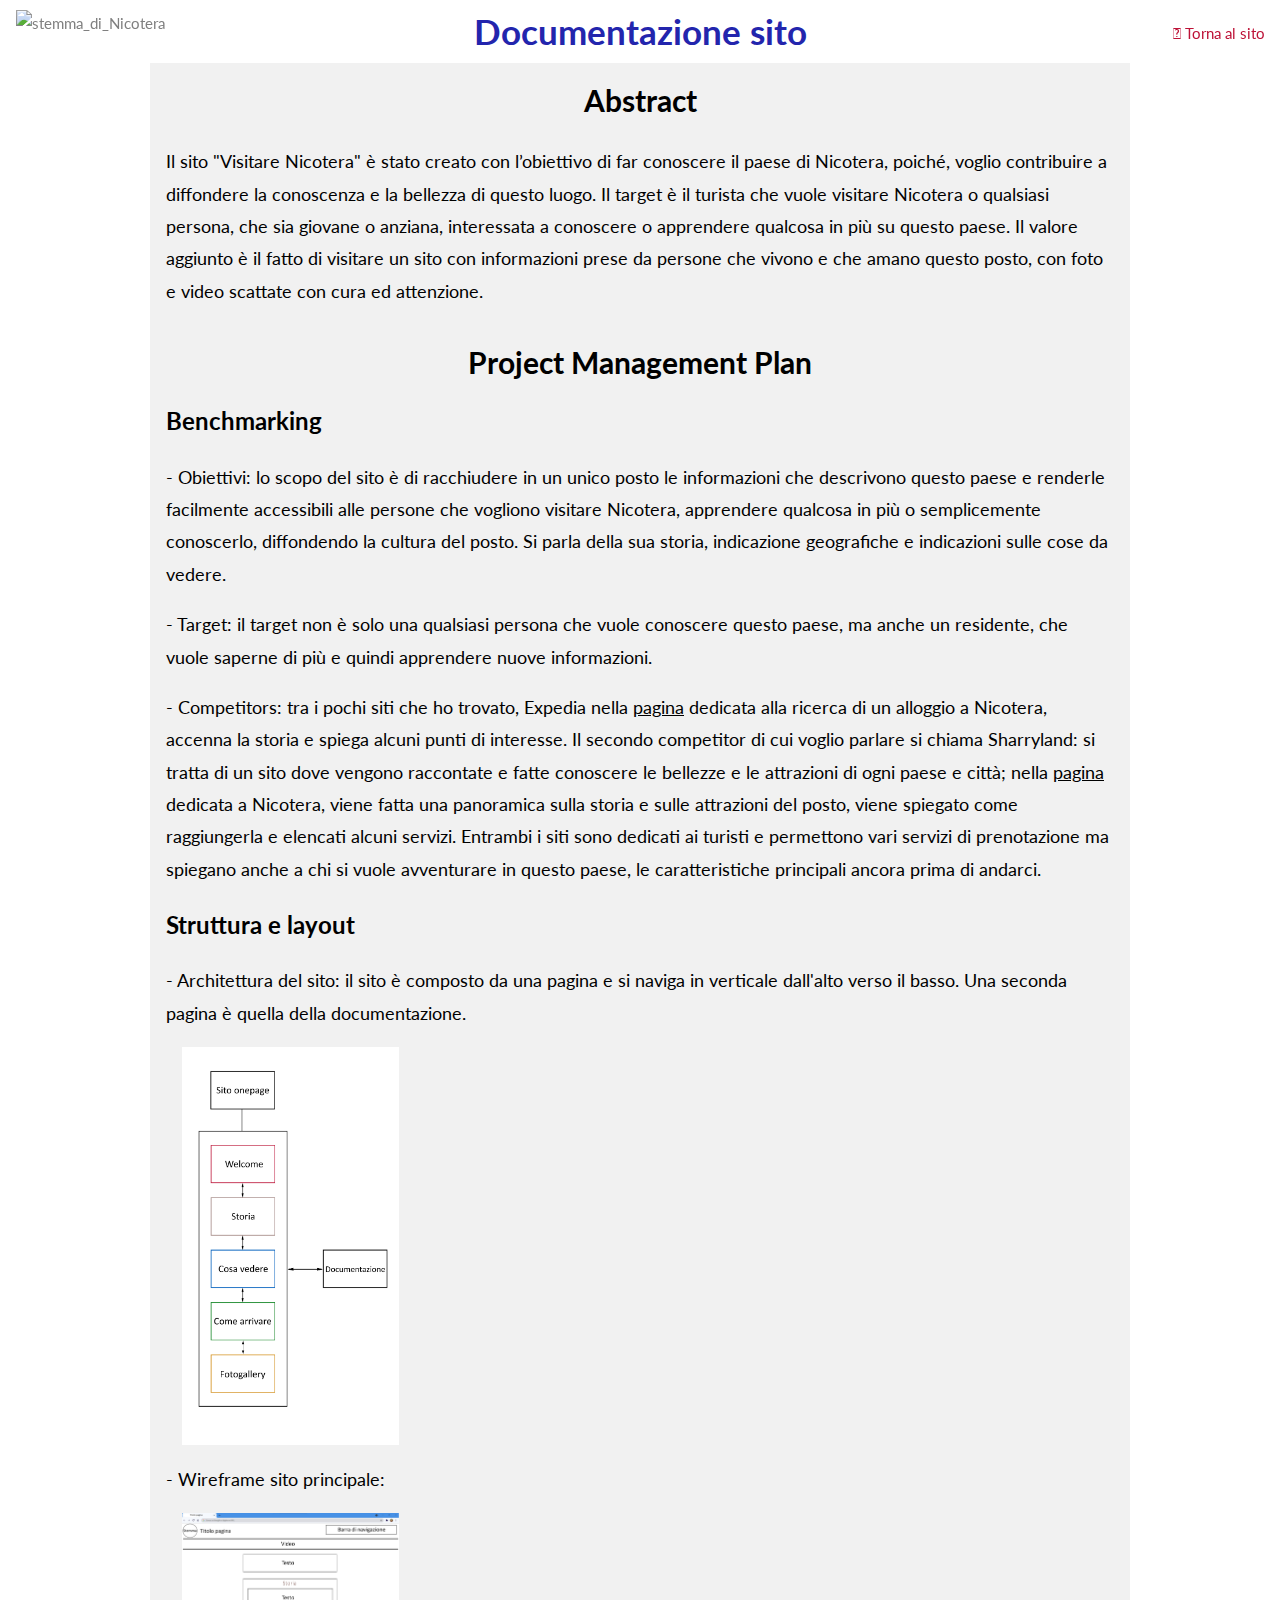
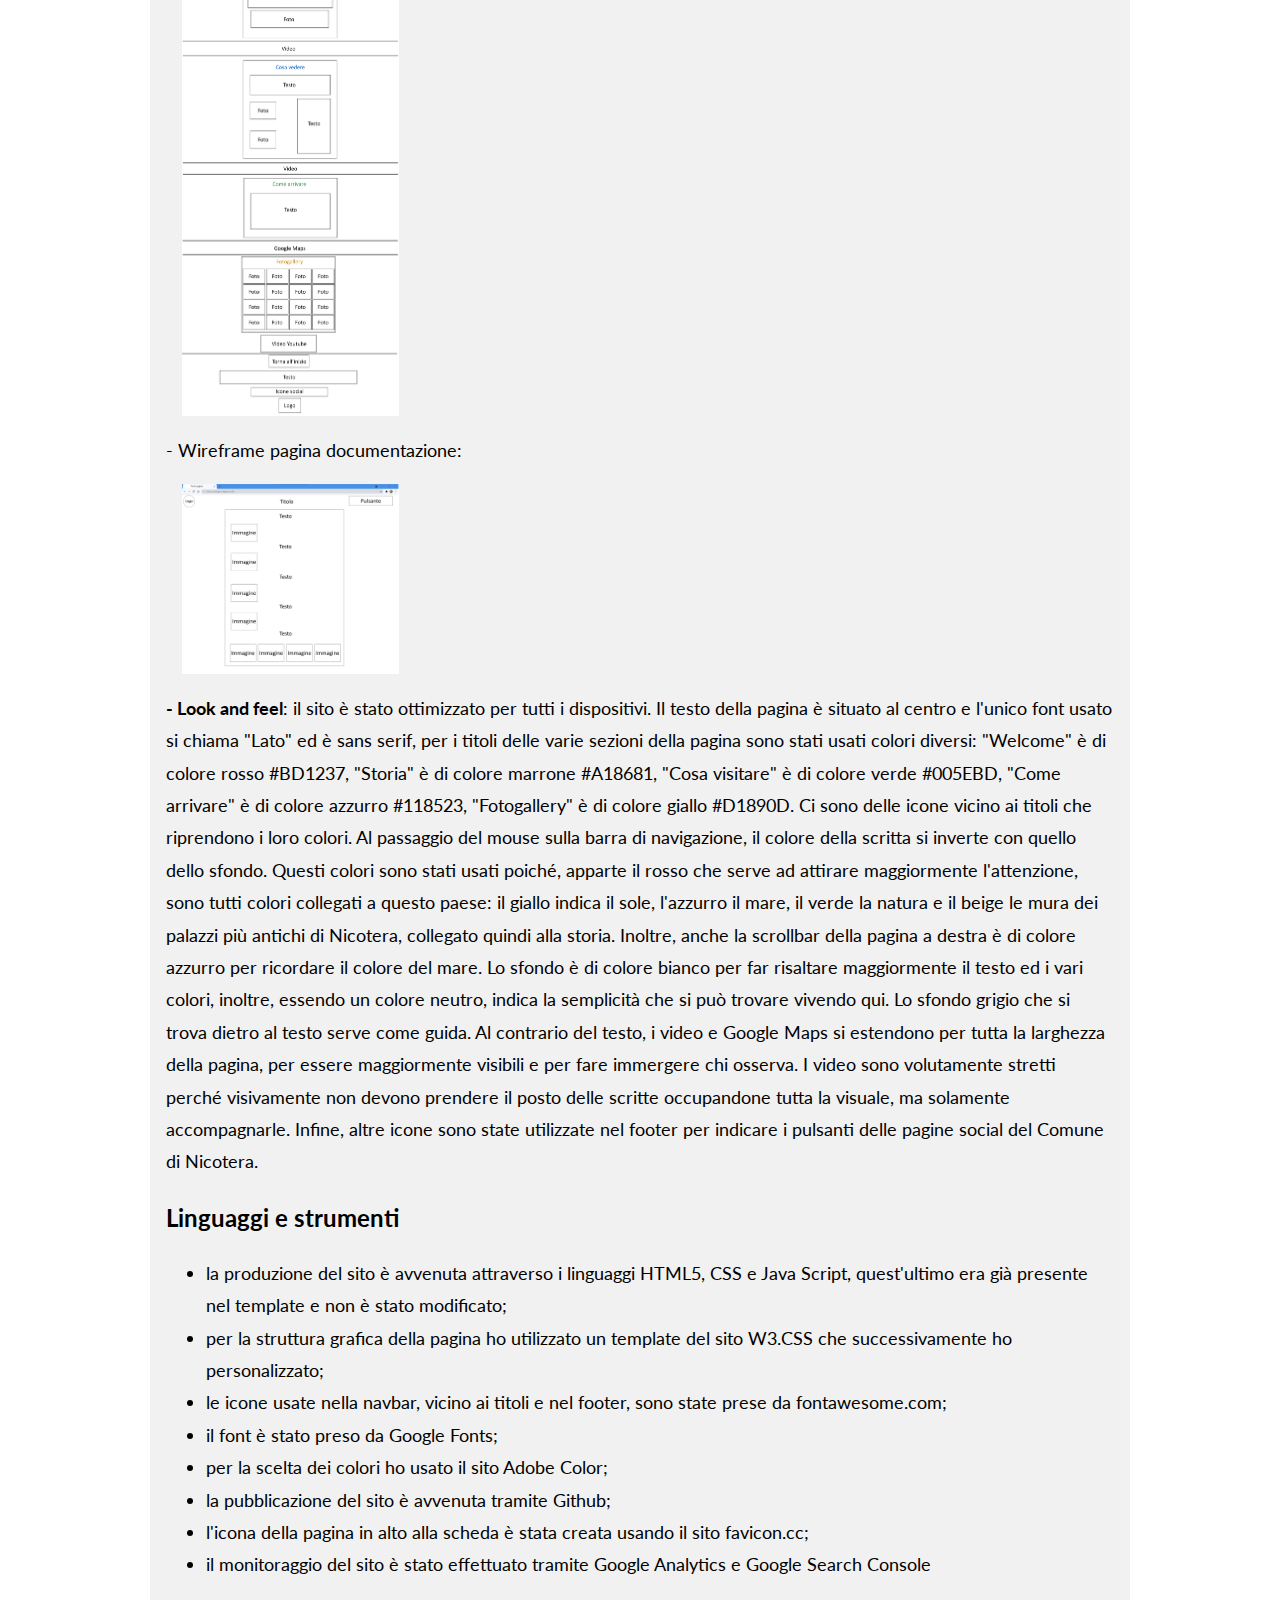
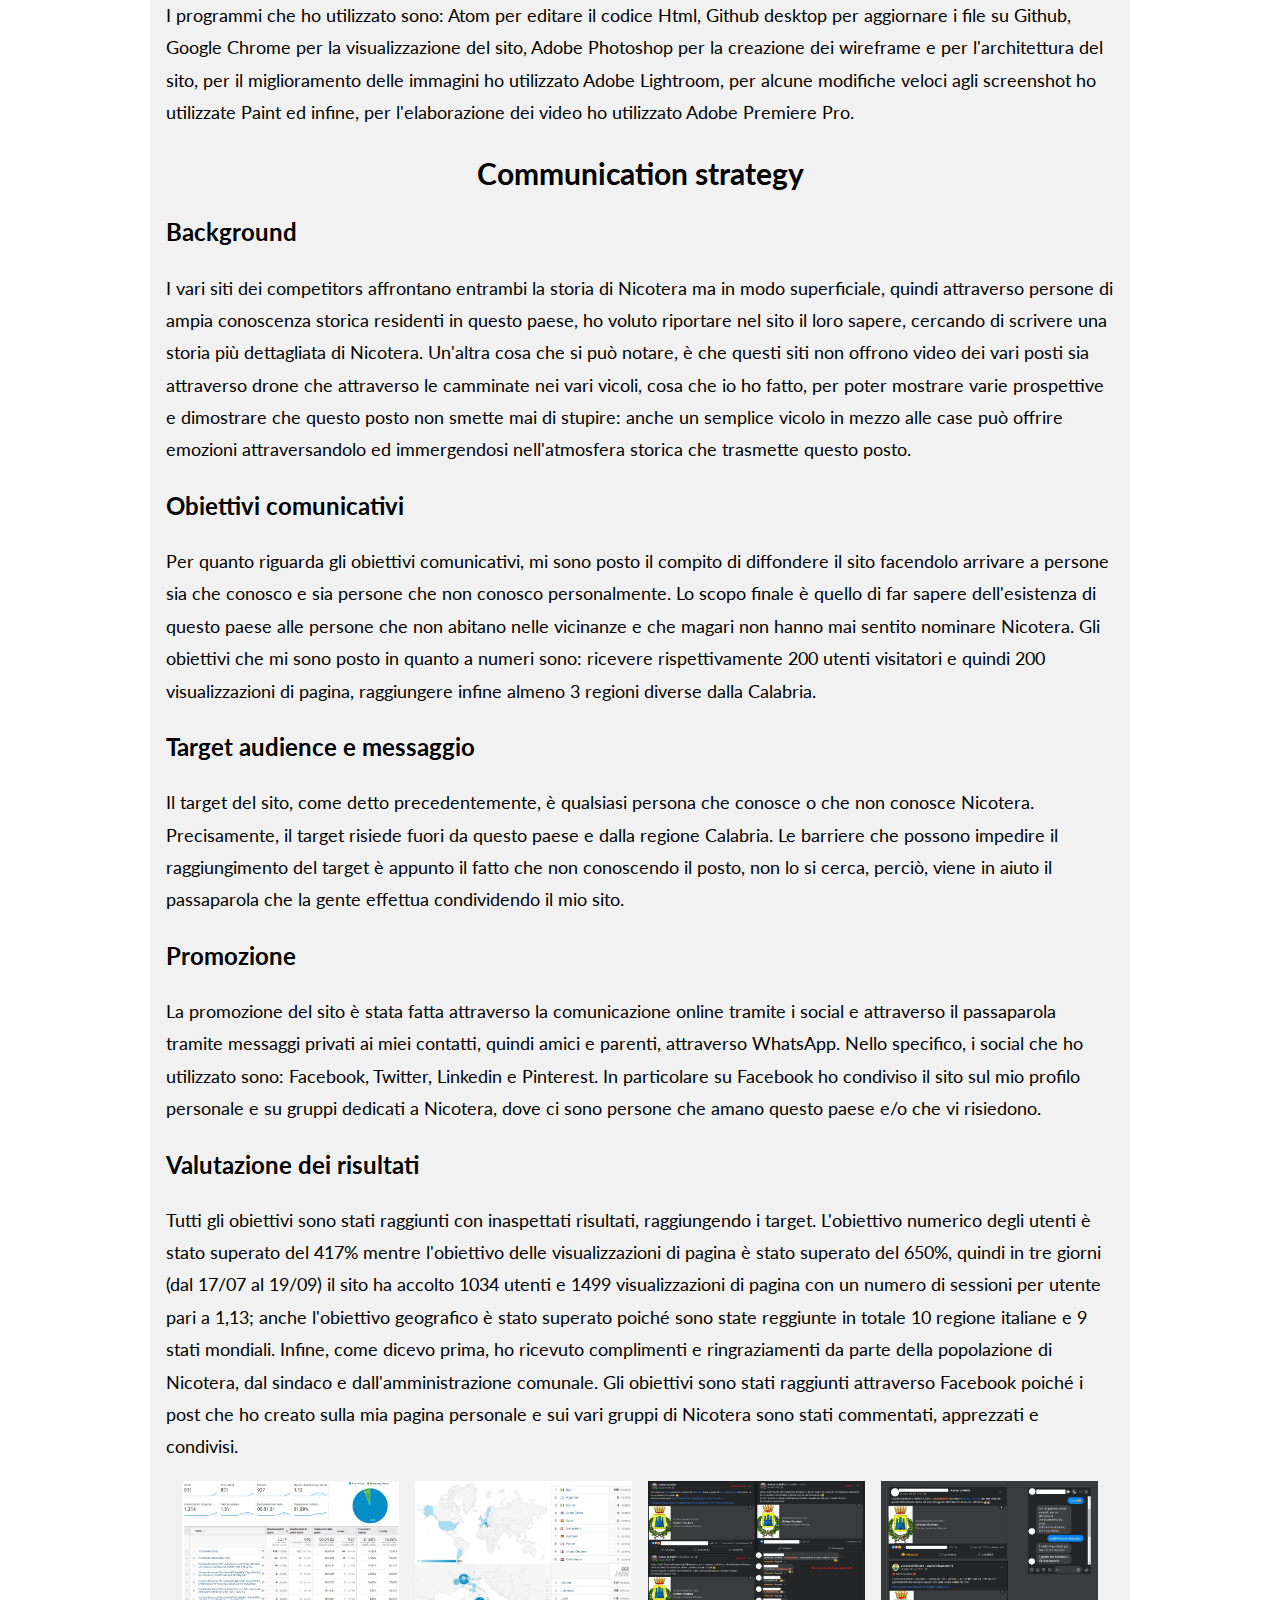
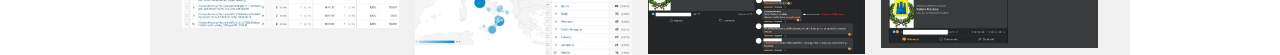
==== commit a0ca0213: "update" ====
--- a/doc.html
+++ b/doc.html
@@ -93,7 +93,7 @@
 	<img src="media/wireframe documentazione.jpg" style="width:100%" onclick="onClick(this)" class="w3-hover-opacity" alt="Wireframe documentazione">
 </div>
 </div>
-<p><b>- Look and feel</b>: il sito è ottimizzato per tutti i dispositivi. Il testo della pagina è situato al centro e l'unico font usato si chiama "Lato" ed è sans serif,
+<p><b>- Look and feel</b>: il sito è stato ottimizzato per tutti i dispositivi. Il testo della pagina è situato al centro e l'unico font usato si chiama "Lato" ed è sans serif,
 per i titoli delle varie sezioni della pagina sono stati usati colori diversi: "Welcome" è di colore rosso #BD1237, "Storia" è di colore marrone #A18681,
 "Cosa visitare" è di colore verde #005EBD, "Come arrivare" è di colore azzurro #118523, "Fotogallery" è di colore giallo #D1890D. Ci sono delle icone vicino ai titoli
 che riprendono i loro colori. Al passaggio del mouse sulla barra di navigazione, il colore della scritta si inverte con quello dello sfondo.
--- a/css/style.css
+++ b/css/style.css
@@ -19,12 +19,7 @@
 /* mie istruzioni */
 
 #video1 {
-  display: block;
   padding-top: 66px;
-}
-
-#maps {
-  display: block;
 }
 
 #storia, #fotogallery{
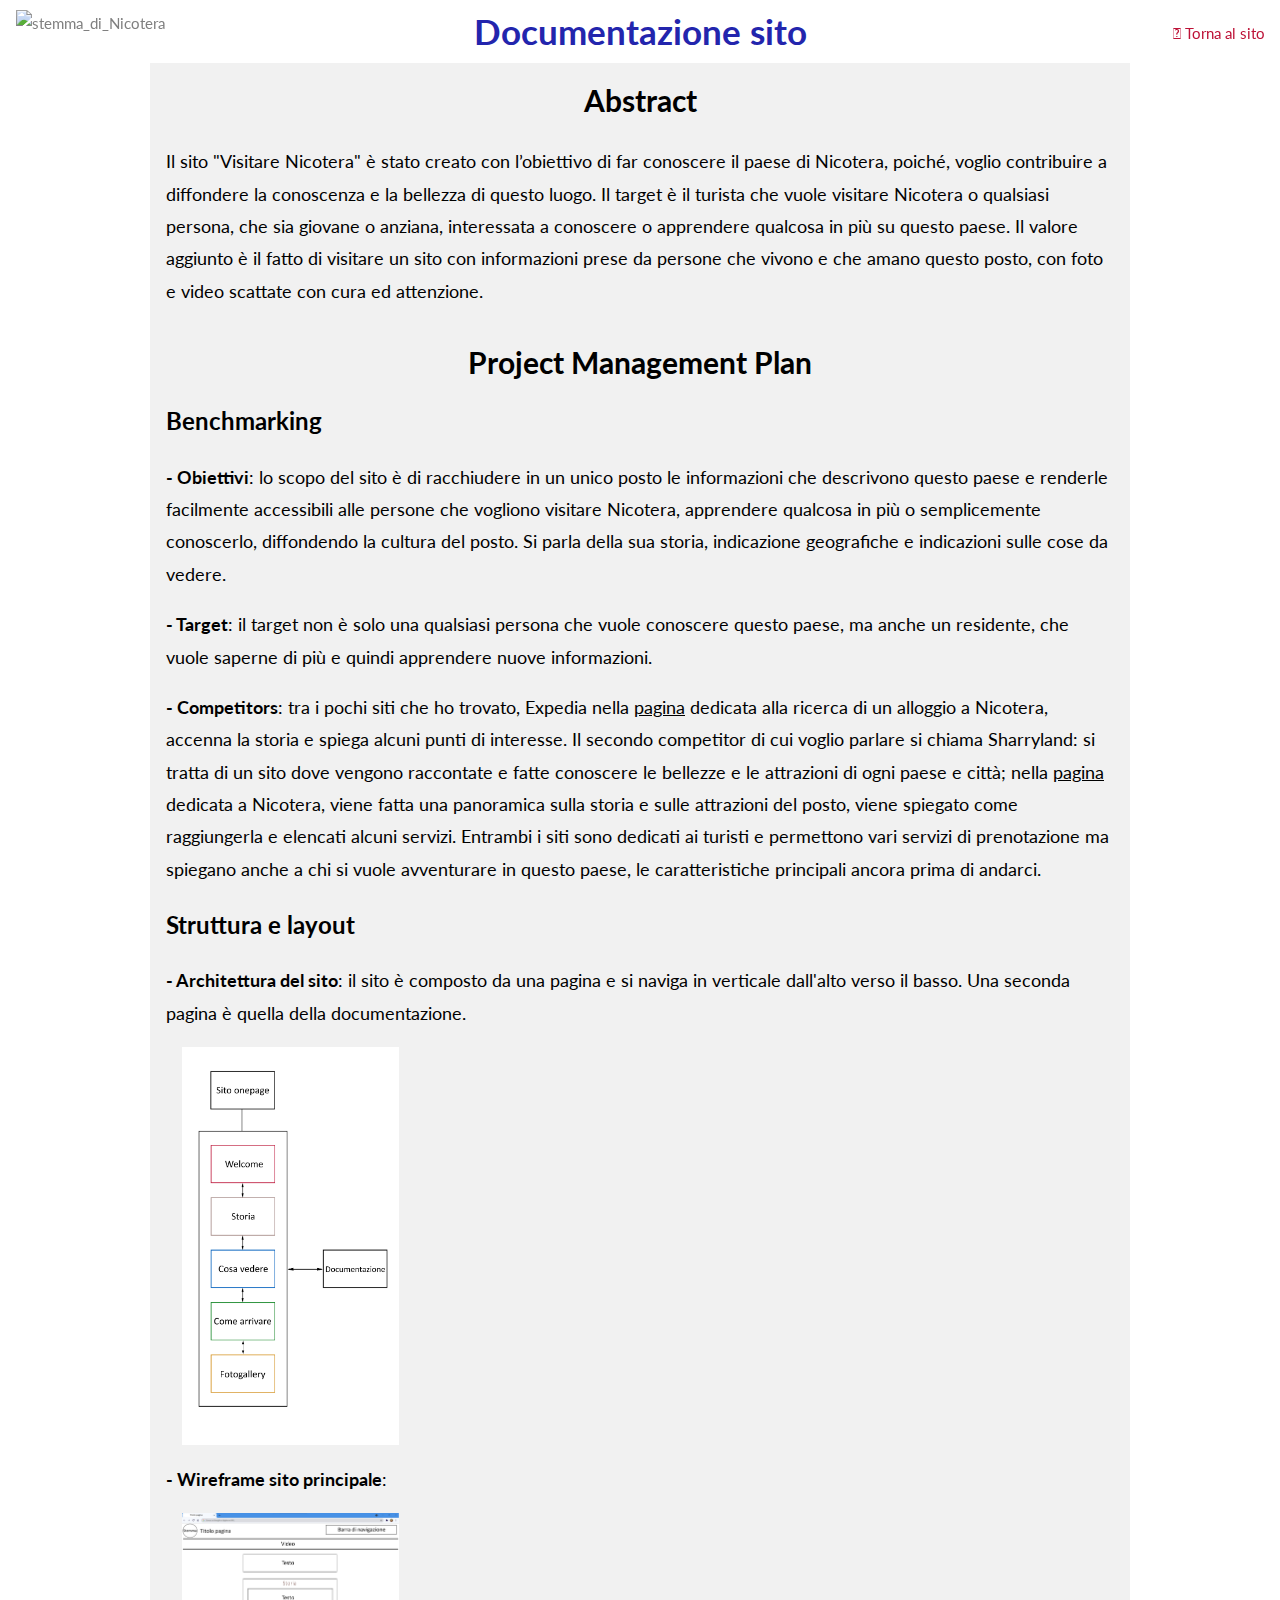
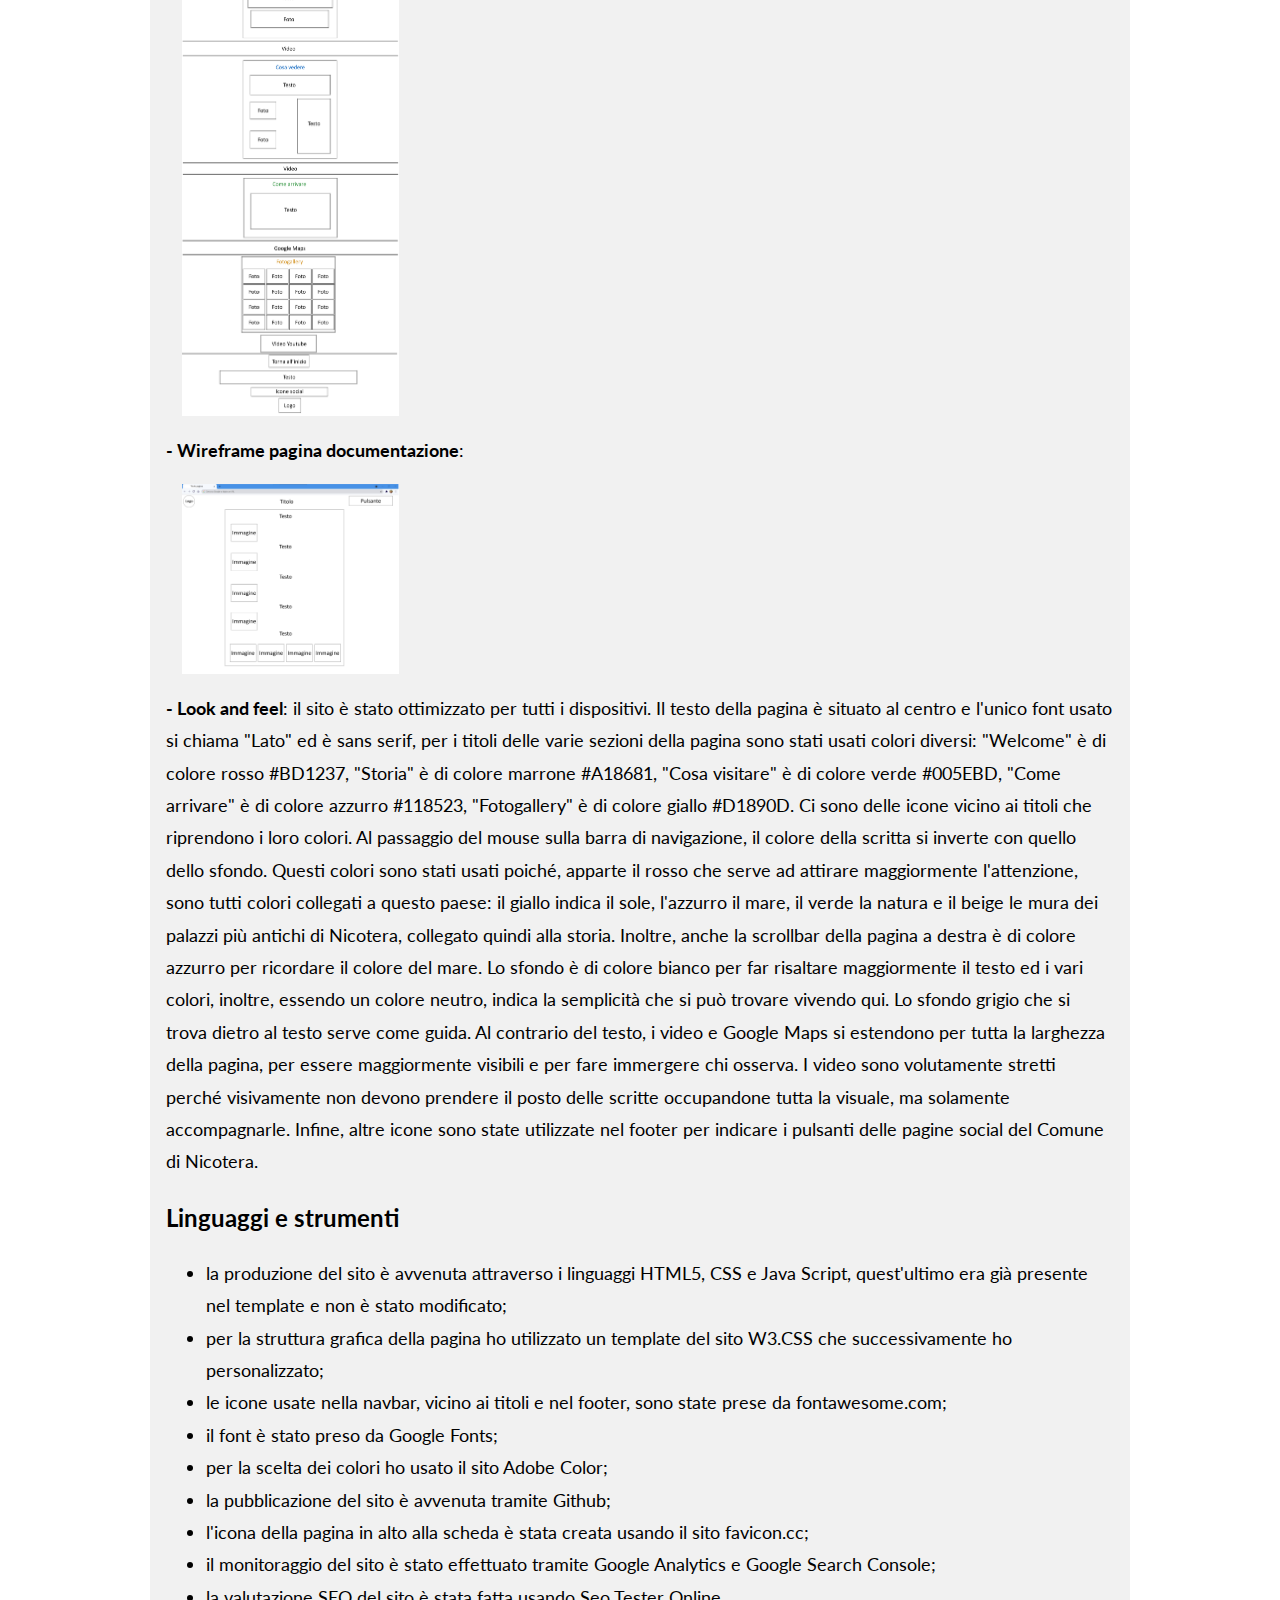
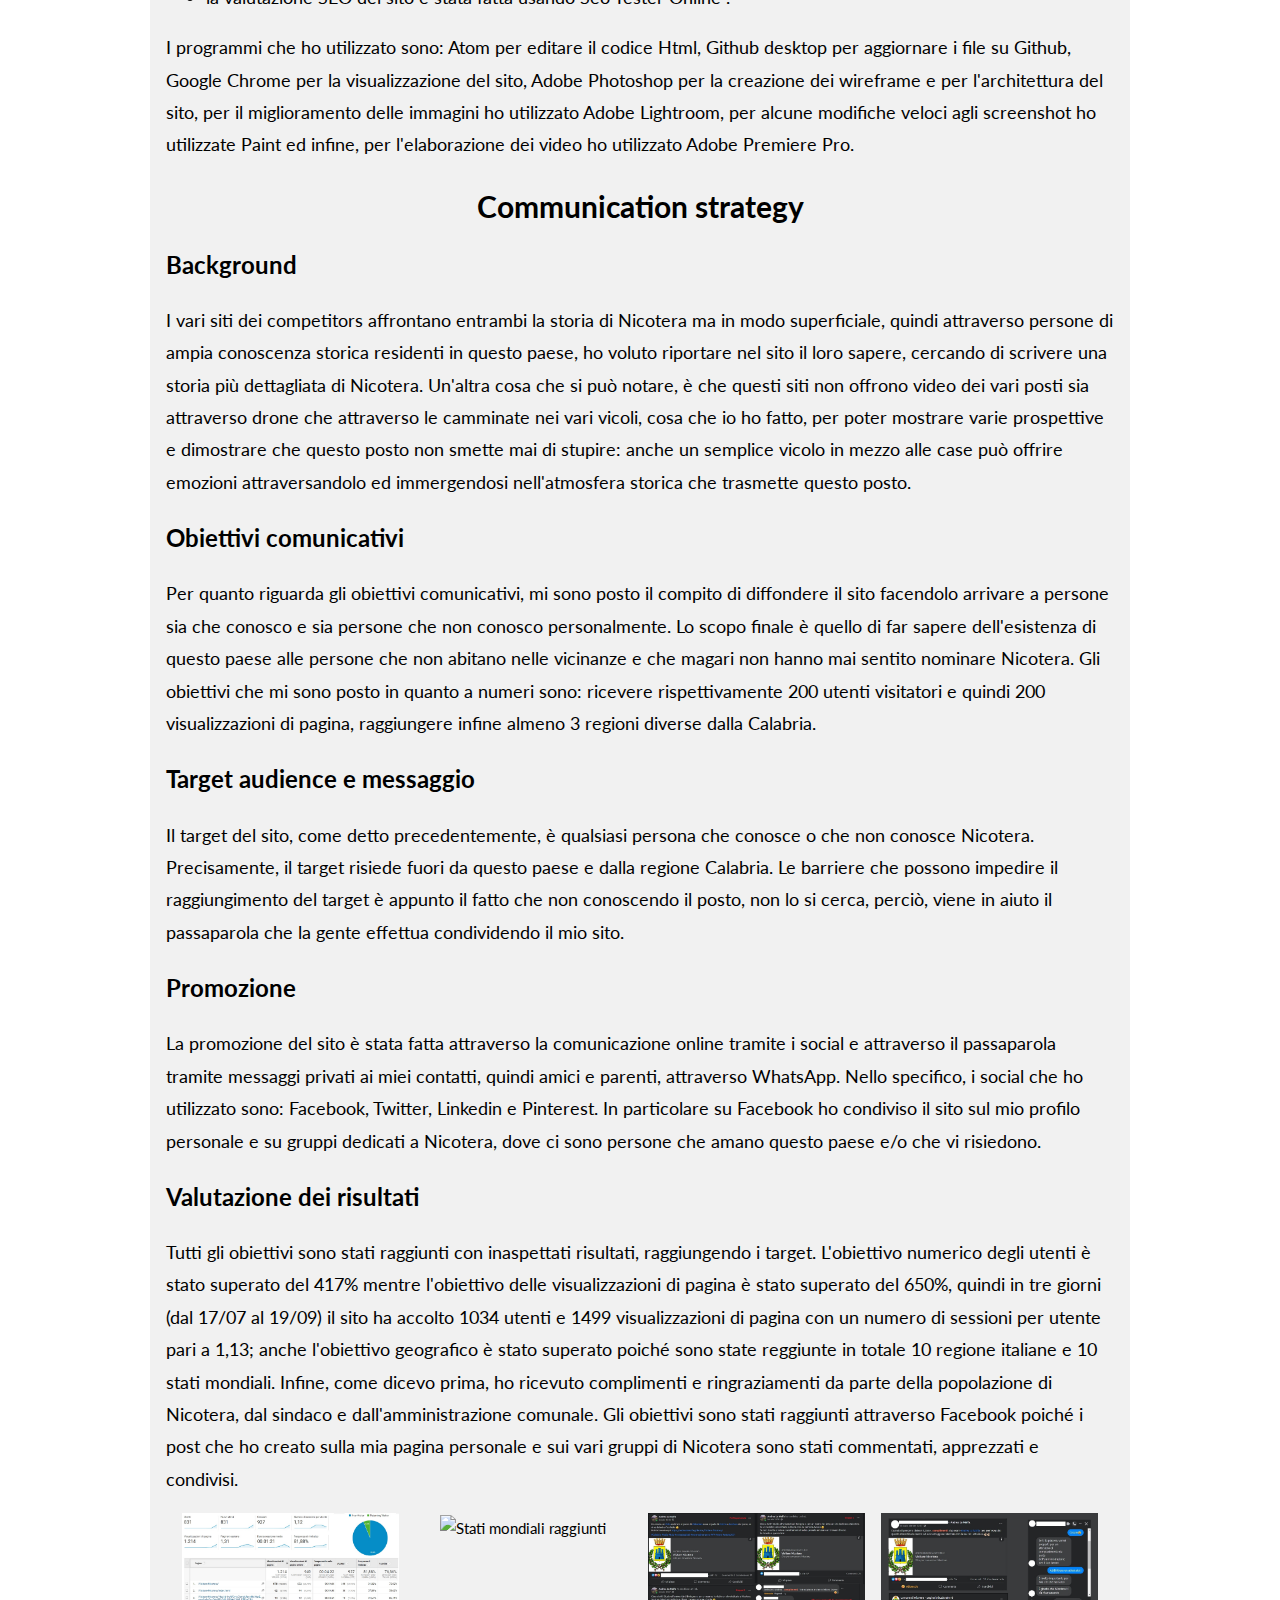
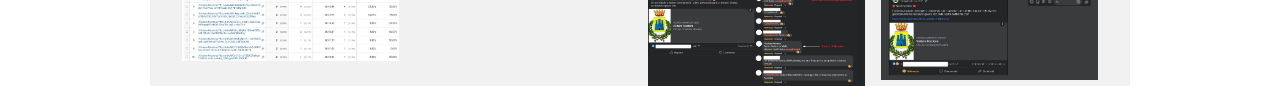
==== commit f38038b1: "up doc" ====
--- a/doc.html
+++ b/doc.html
@@ -2,6 +2,7 @@
 <html lang="it">
 <title>Visitare Nicotera</title>
 <meta charset="UTF-8">
+<meta name="robots" content="noindex">
 <meta name="viewport" content="width=device-width, initial-scale=1">
 <link rel="stylesheet" href="https://www.w3schools.com/w3css/4/w3.css">
 <link rel="stylesheet" href="https://fonts.googleapis.com/css?family=Lato">
@@ -60,12 +61,12 @@
 <div class="w3-content w3-container w3-padding-40 w3-light-grey">
 <h2 class="w3-center">Project Management Plan</h2>
 	<h3><b>Benchmarking</b></h3>
-		<p>- Obiettivi: lo scopo del sito è di racchiudere in un unico posto le informazioni che descrivono questo paese e renderle facilmente accessibili
+		<p><b>- Obiettivi</b>: lo scopo del sito è di racchiudere in un unico posto le informazioni che descrivono questo paese e renderle facilmente accessibili
 		alle persone che vogliono visitare Nicotera, apprendere qualcosa in più o semplicemente conoscerlo, diffondendo
 		la cultura del posto. Si parla della sua storia, indicazione geografiche e indicazioni sulle cose da vedere.</p>
-		<p>- Target: il target non è solo una qualsiasi persona che vuole conoscere questo paese, ma anche un residente, che vuole saperne di più
+		<p><b>- Target</b>: il target non è solo una qualsiasi persona che vuole conoscere questo paese, ma anche un residente, che vuole saperne di più
 			e quindi apprendere nuove informazioni.</p>
-		<p>- Competitors: tra i pochi siti che ho trovato, Expedia nella <a target=”_blank” href="https://www.expedia.it/Nicotera.dx6023810">pagina</a>
+		<p><b>- Competitors</b>: tra i pochi siti che ho trovato, Expedia nella <a target=”_blank” href="https://www.expedia.it/Nicotera.dx6023810">pagina</a>
 			dedicata alla ricerca di un alloggio a Nicotera, accenna la storia e spiega alcuni punti di interesse. Il secondo competitor di cui voglio parlare
 		si chiama Sharryland: si tratta di un sito dove vengono raccontate e fatte conoscere le bellezze e le attrazioni di ogni paese e città;
 		 nella <a target=”_blank” href="https://www.sharry.land/it/meraviglie/nicotera">pagina</a> dedicata
@@ -73,7 +74,7 @@
 	i siti sono dedicati ai turisti e permettono vari servizi di prenotazione ma spiegano anche a chi si vuole avventurare in questo paese,
 	le caratteristiche principali ancora prima di andarci.</p>
 	<h3><b>Struttura e layout</b></h3>
-	<p>- Architettura del sito: il sito è composto da una pagina e si naviga in verticale dall'alto verso il basso.
+	<p><b>- Architettura del sito</b>: il sito è composto da una pagina e si naviga in verticale dall'alto verso il basso.
 		Una seconda pagina è quella della documentazione.</p>
 	<div class="w3-row-padding">
 	<div class="w3-col m3">
@@ -81,13 +82,13 @@
 	</div>
 </div>
 
-<p>- Wireframe sito principale: </p>
+<p><b>- Wireframe sito principale</b>: </p>
 <div class="w3-row-padding">
 <div class="w3-col m3">
 	<img src="media/wireframe.jpg" style="width:100%" onclick="onClick(this)" class="w3-hover-opacity" alt="Wireframe sito">
 </div>
 </div>
-<p>- Wireframe pagina documentazione: </p>
+<p><b>- Wireframe pagina documentazione</b>: </p>
 <div class="w3-row-padding">
 <div class="w3-col m3">
 	<img src="media/wireframe documentazione.jpg" style="width:100%" onclick="onClick(this)" class="w3-hover-opacity" alt="Wireframe documentazione">
@@ -113,7 +114,8 @@
 		<li>per la scelta dei colori ho usato il sito Adobe Color;</li>
 		<li>la pubblicazione del sito è avvenuta tramite Github;</li>
 		<li>l'icona della pagina in alto alla scheda è stata creata usando il sito favicon.cc;</li>
-		<li>il monitoraggio del sito è stato effettuato tramite Google Analytics e Google Search Console</li>
+		<li>il monitoraggio del sito è stato effettuato tramite Google Analytics e Google Search Console;</li>
+		<li>la valutazione SEO del sito è stata fatta usando Seo Tester Online .</li>
 	</ul>
 	<p>I programmi che ho utilizzato sono: Atom per editare il codice Html, Github desktop per aggiornare i file su Github, Google Chrome per la visualizzazione del sito,
  Adobe Photoshop per la creazione dei wireframe e per l'architettura del sito, per il miglioramento delle immagini ho utilizzato Adobe Lightroom, per
@@ -146,17 +148,17 @@
 <p>Tutti gli obiettivi sono stati raggiunti con inaspettati risultati, raggiungendo i target.
 	L'obiettivo numerico degli utenti è stato superato del 417% mentre l'obiettivo delle visualizzazioni di pagina è stato superato del 650%,
 	quindi in tre giorni (dal 17/07 al 19/09) il sito ha accolto 1034 utenti e 1499 visualizzazioni di pagina con un numero di sessioni per utente pari a 1,13;
-	anche l'obiettivo geografico è stato superato poiché sono state reggiunte in totale 10 regione italiane e 9 stati mondiali.
+	anche l'obiettivo geografico è stato superato poiché sono state reggiunte in totale 10 regione italiane e 10 stati mondiali.
 	Infine, come dicevo prima, ho ricevuto complimenti e ringraziamenti da parte della popolazione di Nicotera, dal sindaco
 e dall'amministrazione comunale. Gli obiettivi sono stati raggiunti attraverso Facebook poiché i post che ho creato sulla mia pagina personale
 e sui vari gruppi di Nicotera sono stati commentati, apprezzati e condivisi.</p>
-<div class="w3-row-padding w3-center">
+<div id="fotogallery" class="w3-row-padding w3-center">
 	<div class="w3-col m3">
 		<img src="media/dati.jpg" style="width:100%" onclick="onClick(this)" class="w3-hover-opacity" alt="Ringraziamenti dall'amministrazione comunale">
 	</div>
 
 	<div class="w3-col m3">
-		<img src="media/statiregioni.jpg" style="width:100%" onclick="onClick(this)" class="w3-hover-opacity" alt="Stati mondiali raggiunti">
+		<img src="media/statiregioniseo.jpg" style="width:100%" onclick="onClick(this)" class="w3-hover-opacity" alt="Stati mondiali raggiunti">
 	</div>
 
 	<div class="w3-col m3">
--- a/css/style.css
+++ b/css/style.css
@@ -52,7 +52,7 @@
 @media screen and (max-width: 700px) {
   h1 {
     font-size: 24px;
-    padding-left: 50px !important;
+    padding-left: 0px !important;
   }
 
   p {
@@ -68,6 +68,10 @@
     height: 40px;
   }
 
+  header section a {
+    font-size: 9px !important;
+    padding: 1px !important;
+    }
 
   #fotogallery img {
     padding: 10px;
@@ -88,7 +92,7 @@
     height: 30px;
   }
 
-header section a{
+header section a {
   font-size: 12px;
   padding: 15px !important;
   }
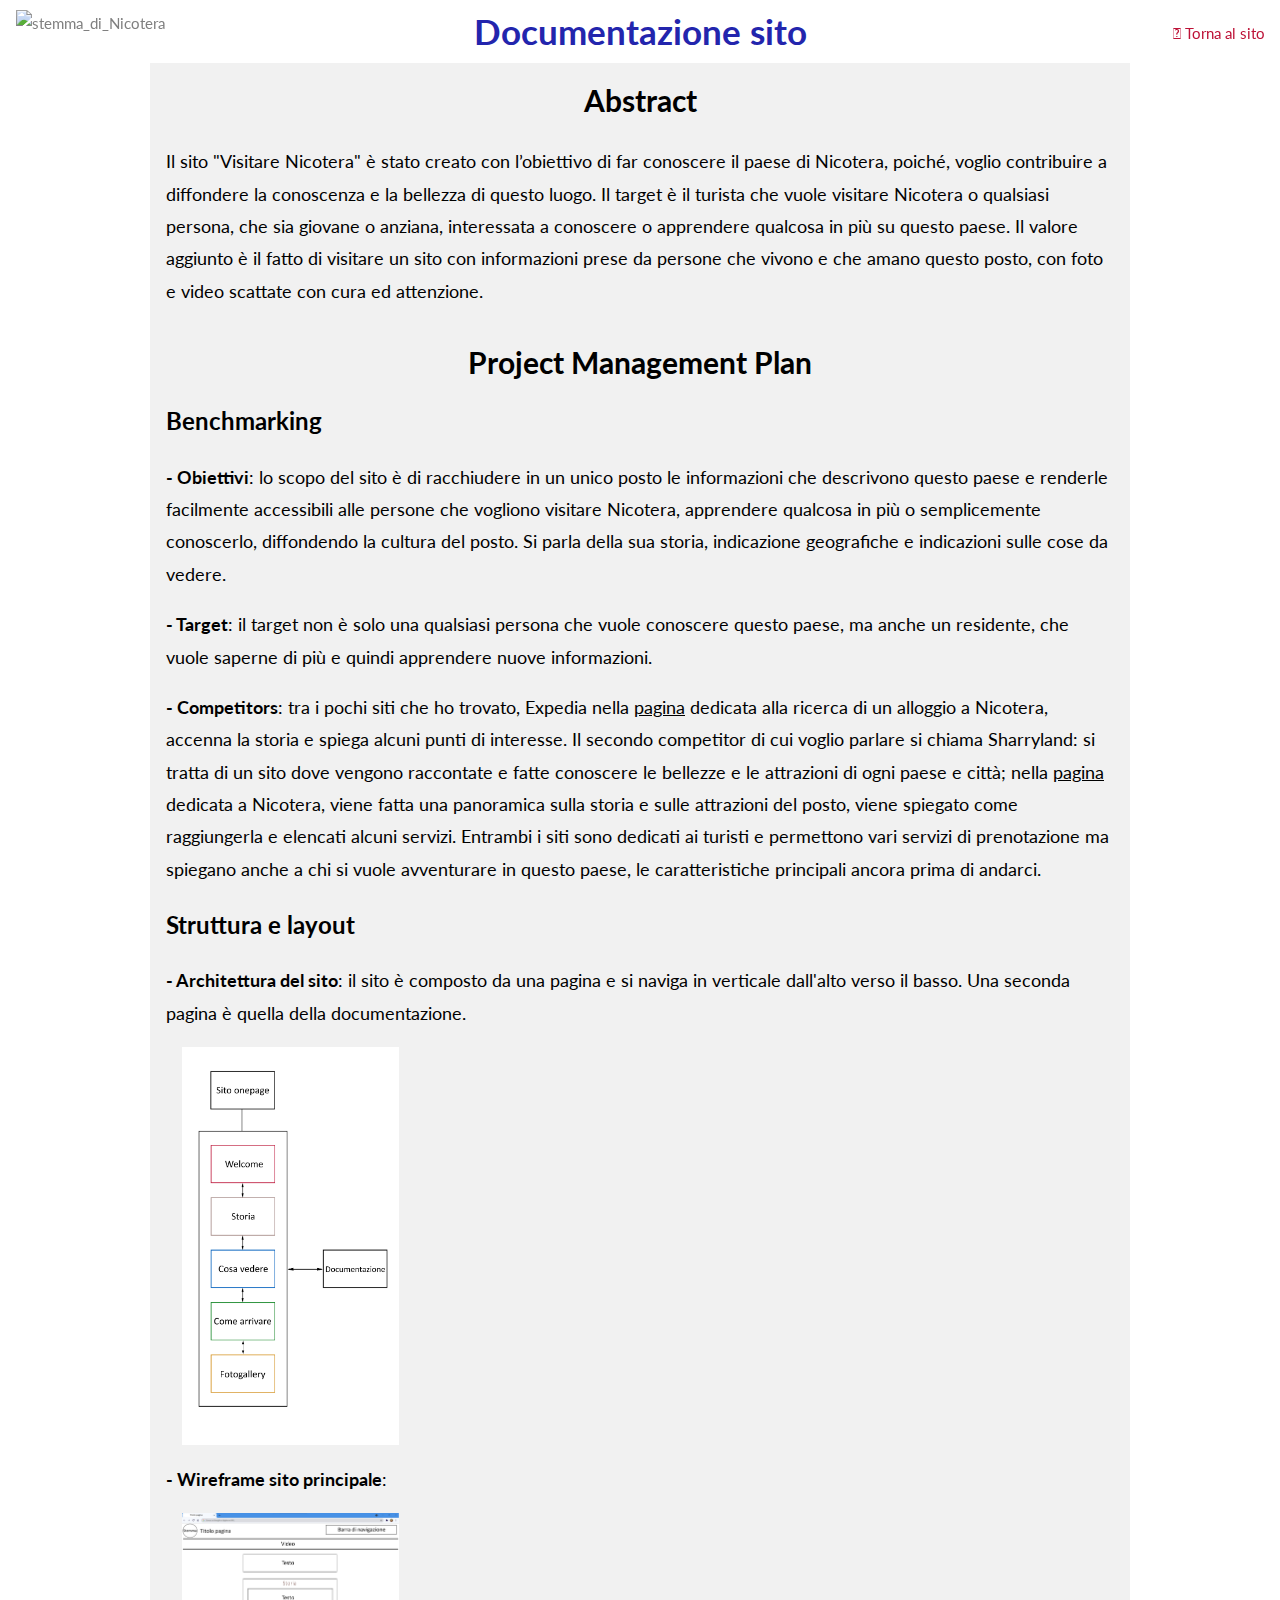
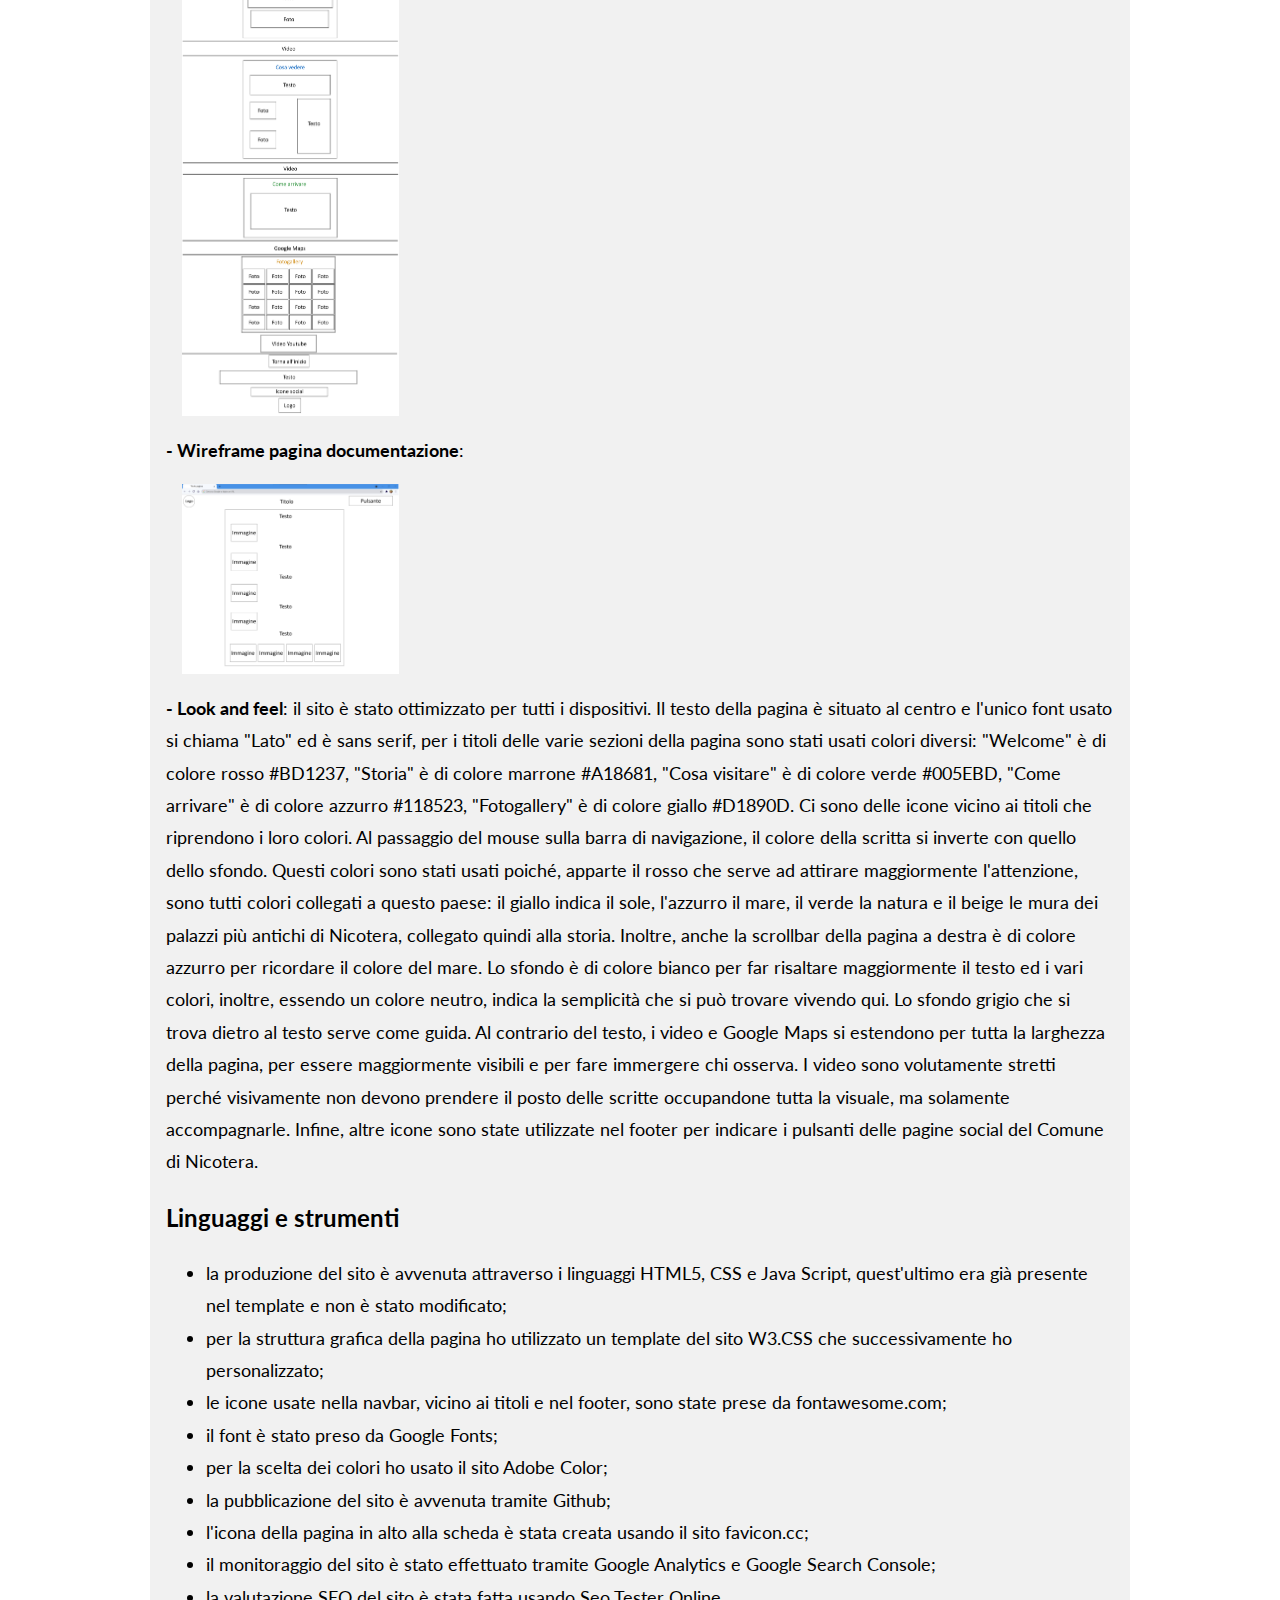
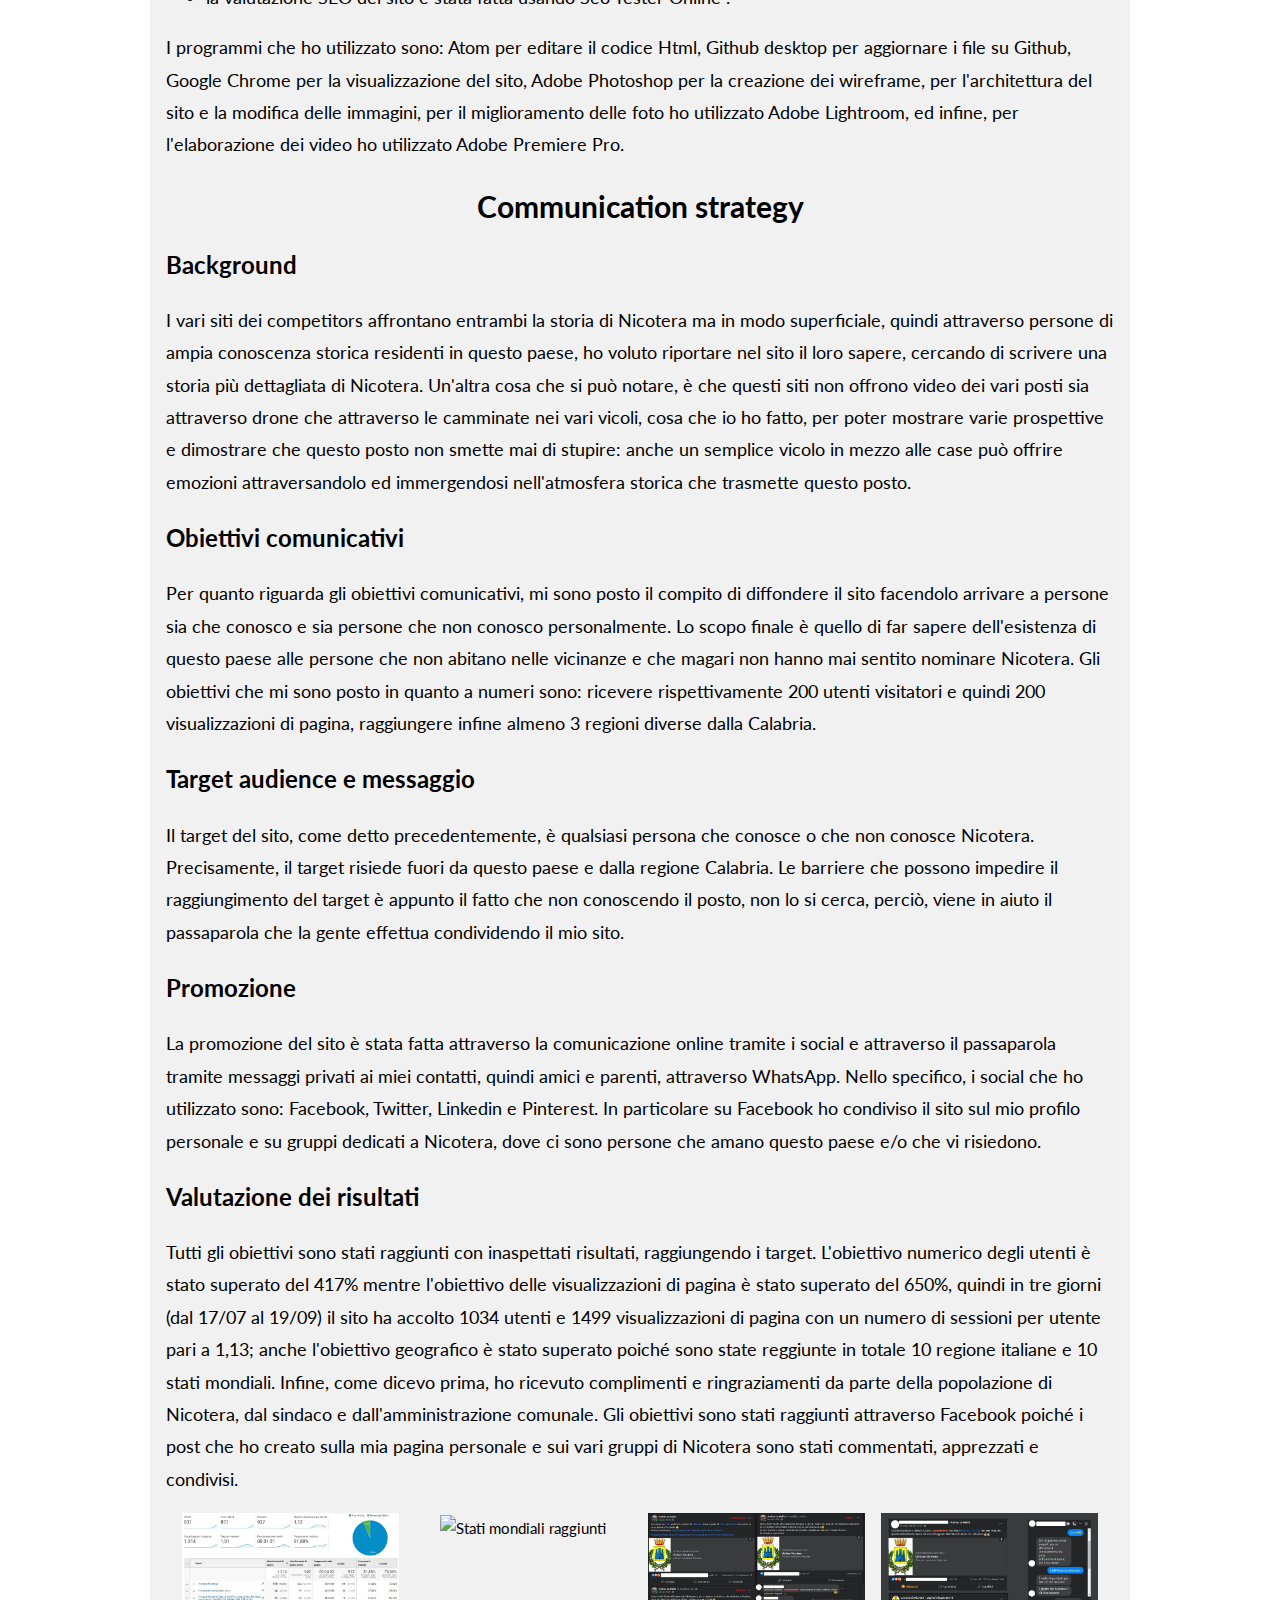
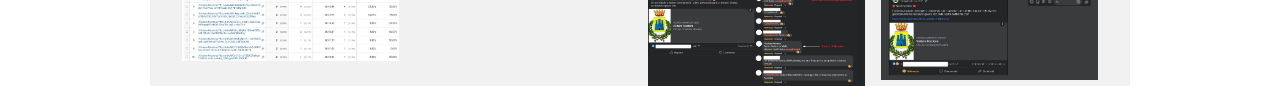
==== commit 1fae6d44: "up" ====
--- a/doc.html
+++ b/doc.html
@@ -118,8 +118,9 @@
 		<li>la valutazione SEO del sito è stata fatta usando Seo Tester Online .</li>
 	</ul>
 	<p>I programmi che ho utilizzato sono: Atom per editare il codice Html, Github desktop per aggiornare i file su Github, Google Chrome per la visualizzazione del sito,
- Adobe Photoshop per la creazione dei wireframe e per l'architettura del sito, per il miglioramento delle immagini ho utilizzato Adobe Lightroom, per
- alcune modifiche veloci agli screenshot ho utilizzate Paint ed infine, per l'elaborazione dei video ho utilizzato Adobe Premiere Pro.</p>
+ Adobe Photoshop per la creazione dei wireframe, per l'architettura del sito e la modifica delle immagini,
+ per il miglioramento delle foto ho utilizzato Adobe Lightroom,
+  ed infine, per l'elaborazione dei video ho utilizzato Adobe Premiere Pro.</p>
 
 <h2 class="w3-center">Communication strategy</h2>
 <h3><b>Background</b></h3>
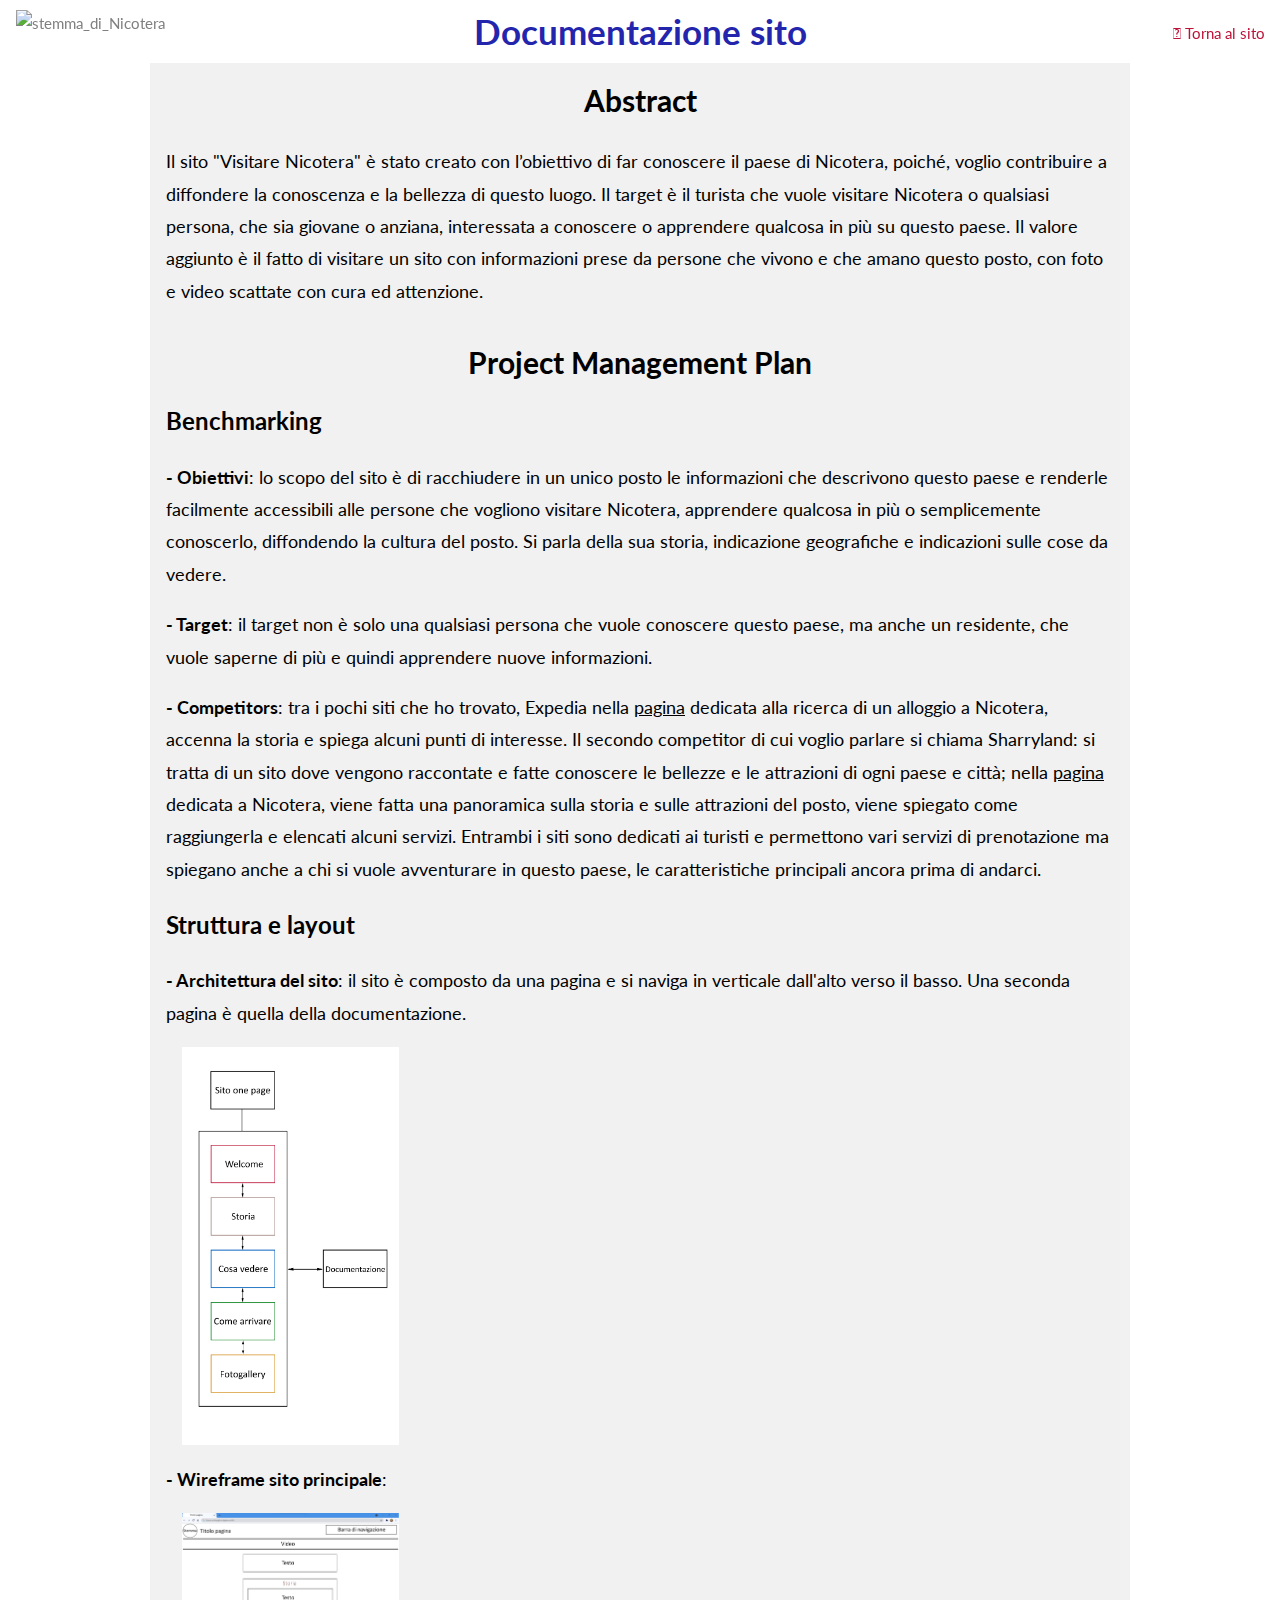
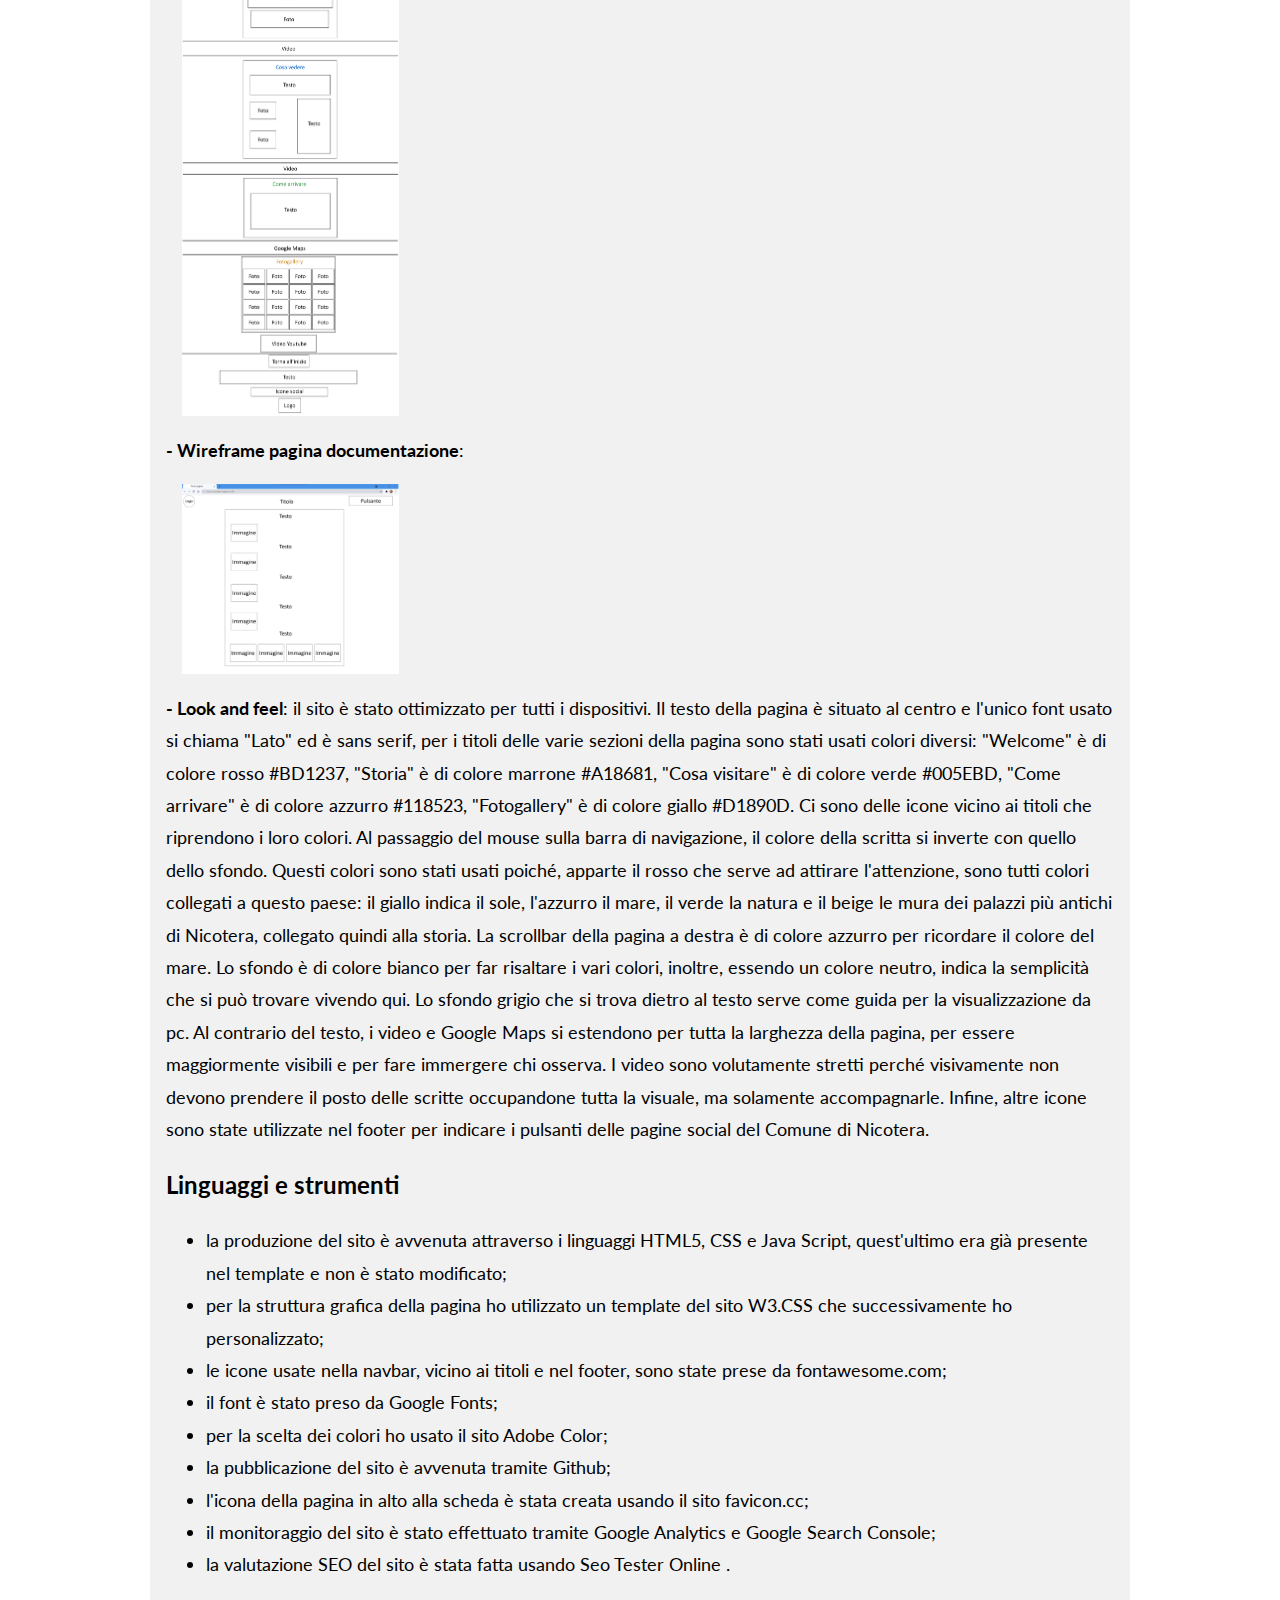
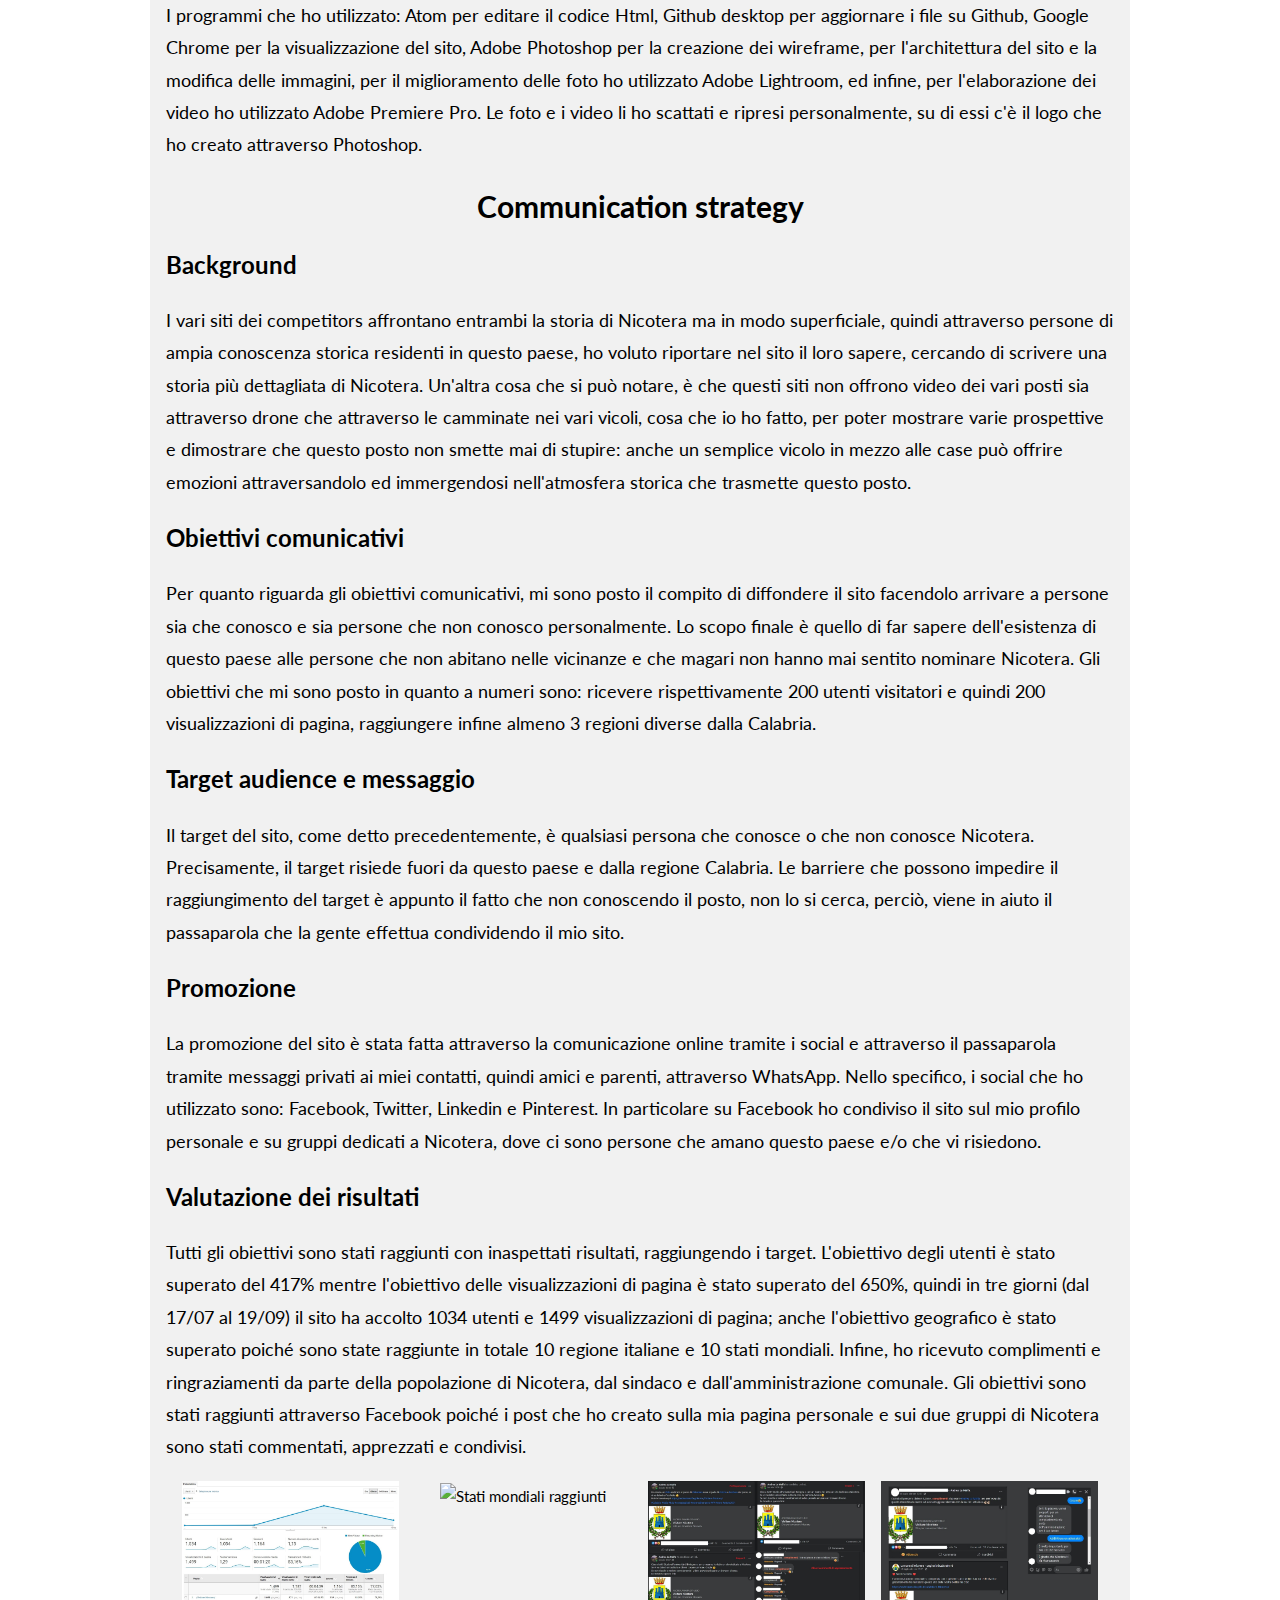
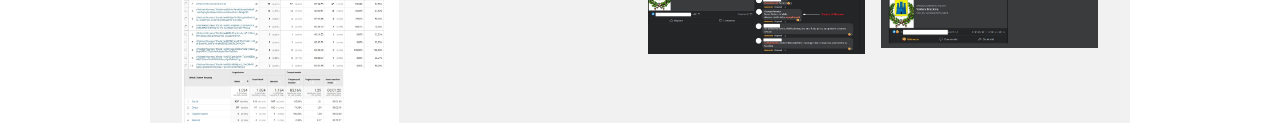
==== commit 97f08395: "Update doc.html" ====
--- a/doc.html
+++ b/doc.html
@@ -5,7 +5,8 @@
 <meta name="robots" content="noindex">
 <meta name="viewport" content="width=device-width, initial-scale=1">
 <link rel="stylesheet" href="https://www.w3schools.com/w3css/4/w3.css">
-<link rel="stylesheet" href="https://fonts.googleapis.com/css?family=Lato">
+<link rel="preconnect" href="https://fonts.gstatic.com"><!-- google fonts -->
+<link rel="stylesheet" href="https://fonts.googleapis.com/css?family=Lato"><!-- google fonts -->
 <link rel="stylesheet" href="https://cdnjs.cloudflare.com/ajax/libs/font-awesome/4.7.0/css/font-awesome.min.css">
 <link rel="stylesheet" type="text/css" href="css/style.css"> <!-- importare mio css-->
 <script src="https://kit.fontawesome.com/d8f9b73552.js" crossorigin="anonymous"></script> <!-- codice personale di fontawesome -->
@@ -98,10 +99,11 @@
 per i titoli delle varie sezioni della pagina sono stati usati colori diversi: "Welcome" è di colore rosso #BD1237, "Storia" è di colore marrone #A18681,
 "Cosa visitare" è di colore verde #005EBD, "Come arrivare" è di colore azzurro #118523, "Fotogallery" è di colore giallo #D1890D. Ci sono delle icone vicino ai titoli
 che riprendono i loro colori. Al passaggio del mouse sulla barra di navigazione, il colore della scritta si inverte con quello dello sfondo.
-Questi colori sono stati usati poiché, apparte il rosso che serve ad attirare maggiormente l'attenzione, sono tutti colori collegati a questo paese: il giallo indica il sole,
-l'azzurro il mare, il verde la natura e il beige le mura dei palazzi più antichi di Nicotera, collegato quindi alla storia. Inoltre, anche la scrollbar della pagina a destra è
-di colore azzurro per ricordare il colore del mare. Lo sfondo è di colore bianco per far risaltare maggiormente il testo ed i vari colori, inoltre, essendo un
-colore neutro, indica la semplicità che si può trovare vivendo qui. Lo sfondo grigio che si trova dietro al testo serve come guida. Al contrario del testo, i video
+Questi colori sono stati usati poiché, apparte il rosso che serve ad attirare l'attenzione, sono tutti colori collegati a questo paese: il giallo indica il sole,
+l'azzurro il mare, il verde la natura e il beige le mura dei palazzi più antichi di Nicotera, collegato quindi alla storia. La scrollbar della pagina a destra è
+di colore azzurro per ricordare il colore del mare. Lo sfondo è di colore bianco per far risaltare i vari colori, inoltre, essendo un
+colore neutro, indica la semplicità che si può trovare vivendo qui. Lo sfondo grigio che si trova dietro al testo serve come guida per la visualizzazione
+da pc. Al contrario del testo, i video
 e Google Maps si estendono per tutta la larghezza della pagina, per essere maggiormente visibili e per fare immergere chi osserva.
 I video sono volutamente stretti perché visivamente non devono prendere il posto delle scritte occupandone tutta la visuale, ma solamente accompagnarle.
 Infine, altre icone sono state utilizzate nel footer per indicare i pulsanti delle pagine social del Comune di Nicotera.</p>
@@ -117,10 +119,10 @@
 		<li>il monitoraggio del sito è stato effettuato tramite Google Analytics e Google Search Console;</li>
 		<li>la valutazione SEO del sito è stata fatta usando Seo Tester Online .</li>
 	</ul>
-	<p>I programmi che ho utilizzato sono: Atom per editare il codice Html, Github desktop per aggiornare i file su Github, Google Chrome per la visualizzazione del sito,
+	<p>I programmi che ho utilizzato: Atom per editare il codice Html, Github desktop per aggiornare i file su Github, Google Chrome per la visualizzazione del sito,
  Adobe Photoshop per la creazione dei wireframe, per l'architettura del sito e la modifica delle immagini,
- per il miglioramento delle foto ho utilizzato Adobe Lightroom,
-  ed infine, per l'elaborazione dei video ho utilizzato Adobe Premiere Pro.</p>
+ per il miglioramento delle foto ho utilizzato Adobe Lightroom, ed infine, per l'elaborazione dei video ho utilizzato Adobe Premiere Pro.
+Le foto e i video li ho scattati e ripresi personalmente, su di essi c'è il logo che ho creato attraverso Photoshop.</p>
 
 <h2 class="w3-center">Communication strategy</h2>
 <h3><b>Background</b></h3>
@@ -147,12 +149,12 @@
 il sito sul mio profilo personale e su gruppi dedicati a Nicotera, dove ci sono persone che amano questo paese e/o che vi risiedono.</p>
 <h3><b>Valutazione dei risultati</b></h3>
 <p>Tutti gli obiettivi sono stati raggiunti con inaspettati risultati, raggiungendo i target.
-	L'obiettivo numerico degli utenti è stato superato del 417% mentre l'obiettivo delle visualizzazioni di pagina è stato superato del 650%,
-	quindi in tre giorni (dal 17/07 al 19/09) il sito ha accolto 1034 utenti e 1499 visualizzazioni di pagina con un numero di sessioni per utente pari a 1,13;
-	anche l'obiettivo geografico è stato superato poiché sono state reggiunte in totale 10 regione italiane e 10 stati mondiali.
-	Infine, come dicevo prima, ho ricevuto complimenti e ringraziamenti da parte della popolazione di Nicotera, dal sindaco
+	L'obiettivo degli utenti è stato superato del 417% mentre l'obiettivo delle visualizzazioni di pagina è stato superato del 650%,
+	quindi in tre giorni (dal 17/07 al 19/09) il sito ha accolto 1034 utenti e 1499 visualizzazioni di pagina;
+	anche l'obiettivo geografico è stato superato poiché sono state raggiunte in totale 10 regione italiane e 10 stati mondiali.
+	Infine, ho ricevuto complimenti e ringraziamenti da parte della popolazione di Nicotera, dal sindaco
 e dall'amministrazione comunale. Gli obiettivi sono stati raggiunti attraverso Facebook poiché i post che ho creato sulla mia pagina personale
-e sui vari gruppi di Nicotera sono stati commentati, apprezzati e condivisi.</p>
+e sui due gruppi di Nicotera sono stati commentati, apprezzati e condivisi.</p>
 <div id="fotogallery" class="w3-row-padding w3-center">
 	<div class="w3-col m3">
 		<img src="media/dati.jpg" style="width:100%" onclick="onClick(this)" class="w3-hover-opacity" alt="Ringraziamenti dall'amministrazione comunale">
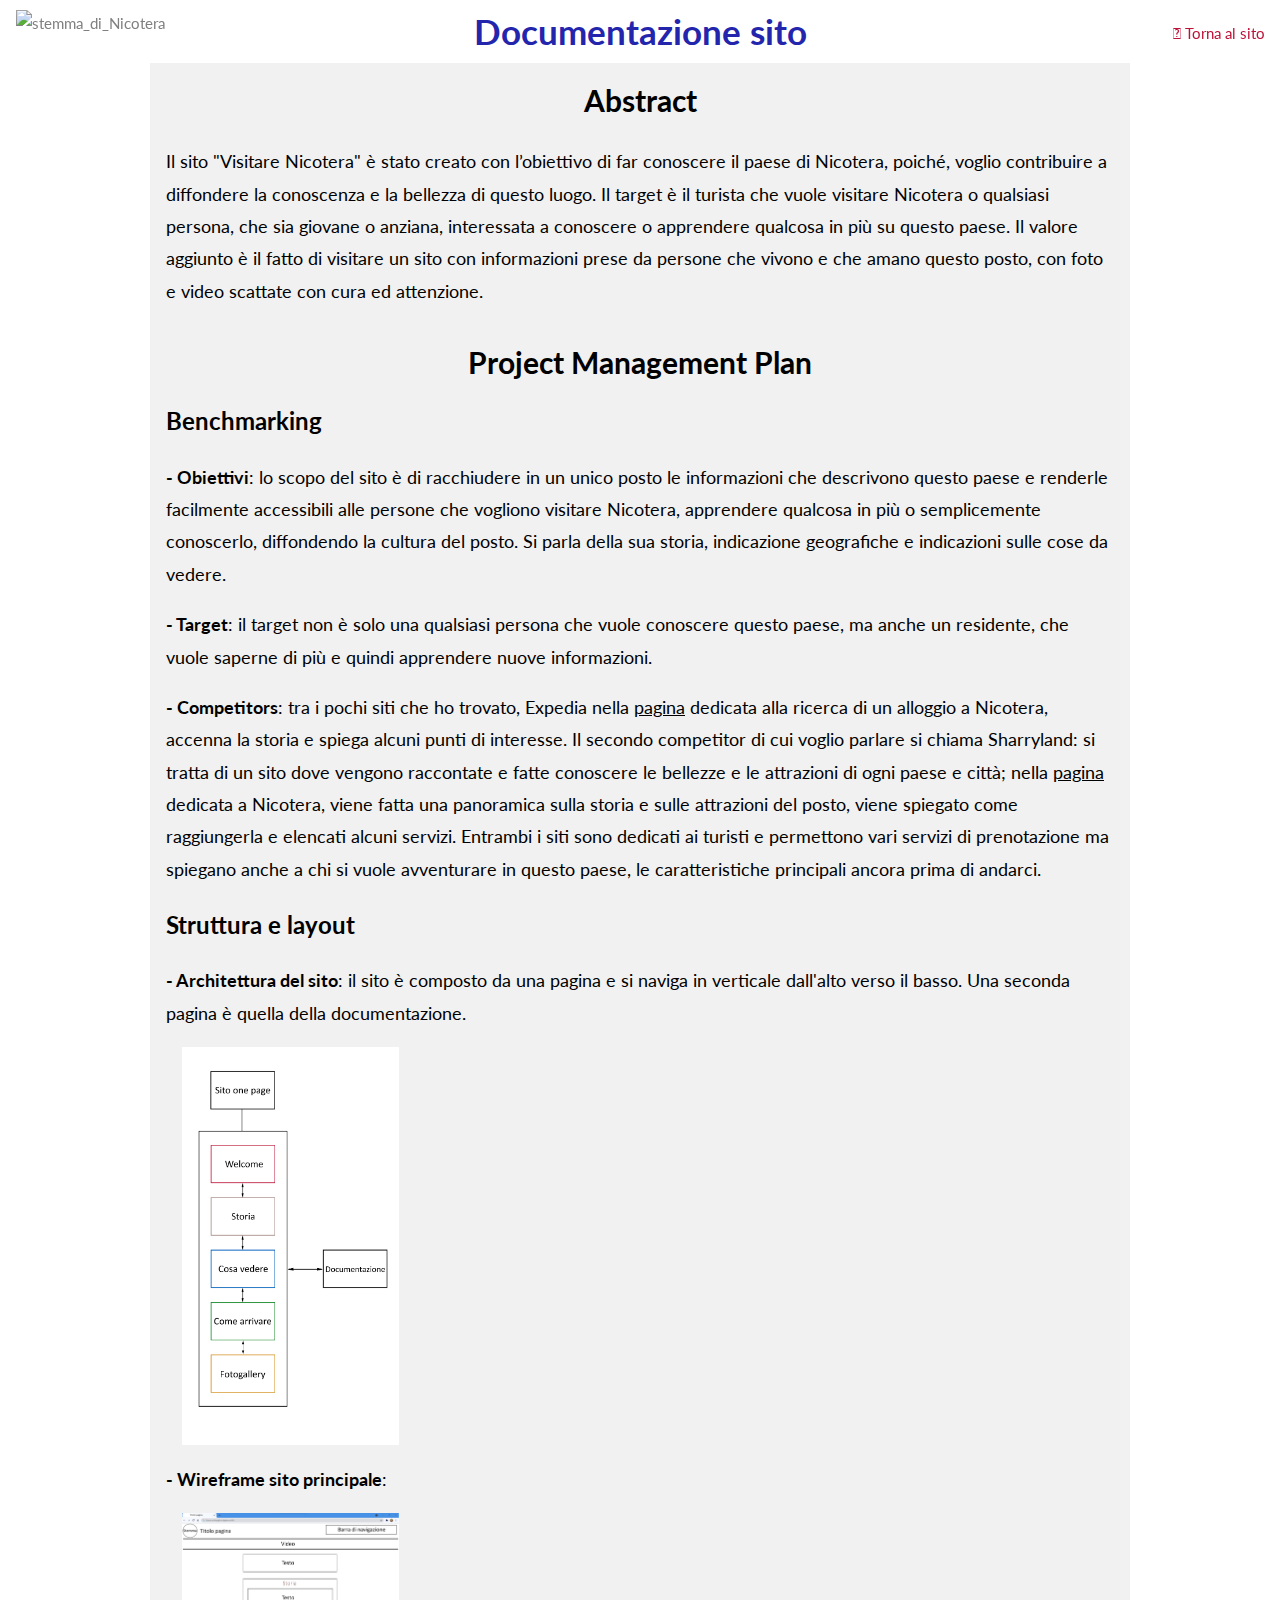
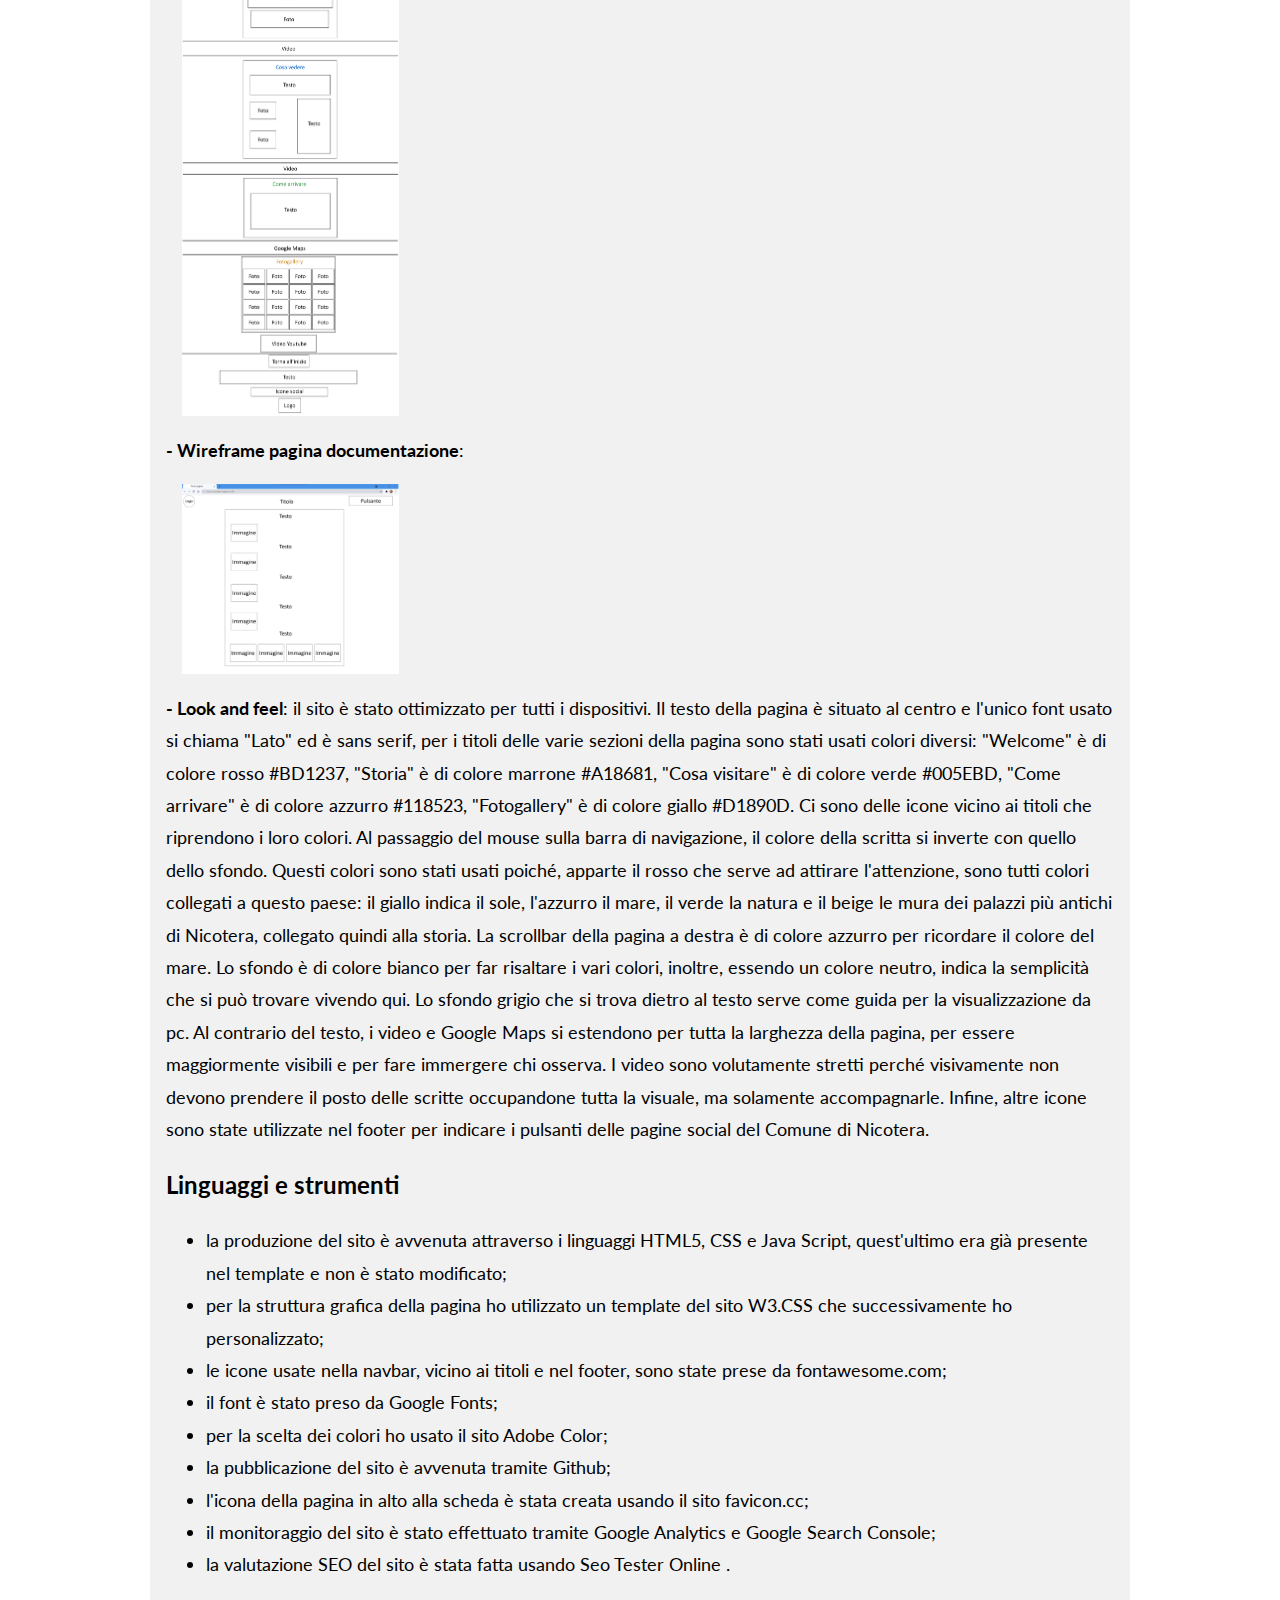
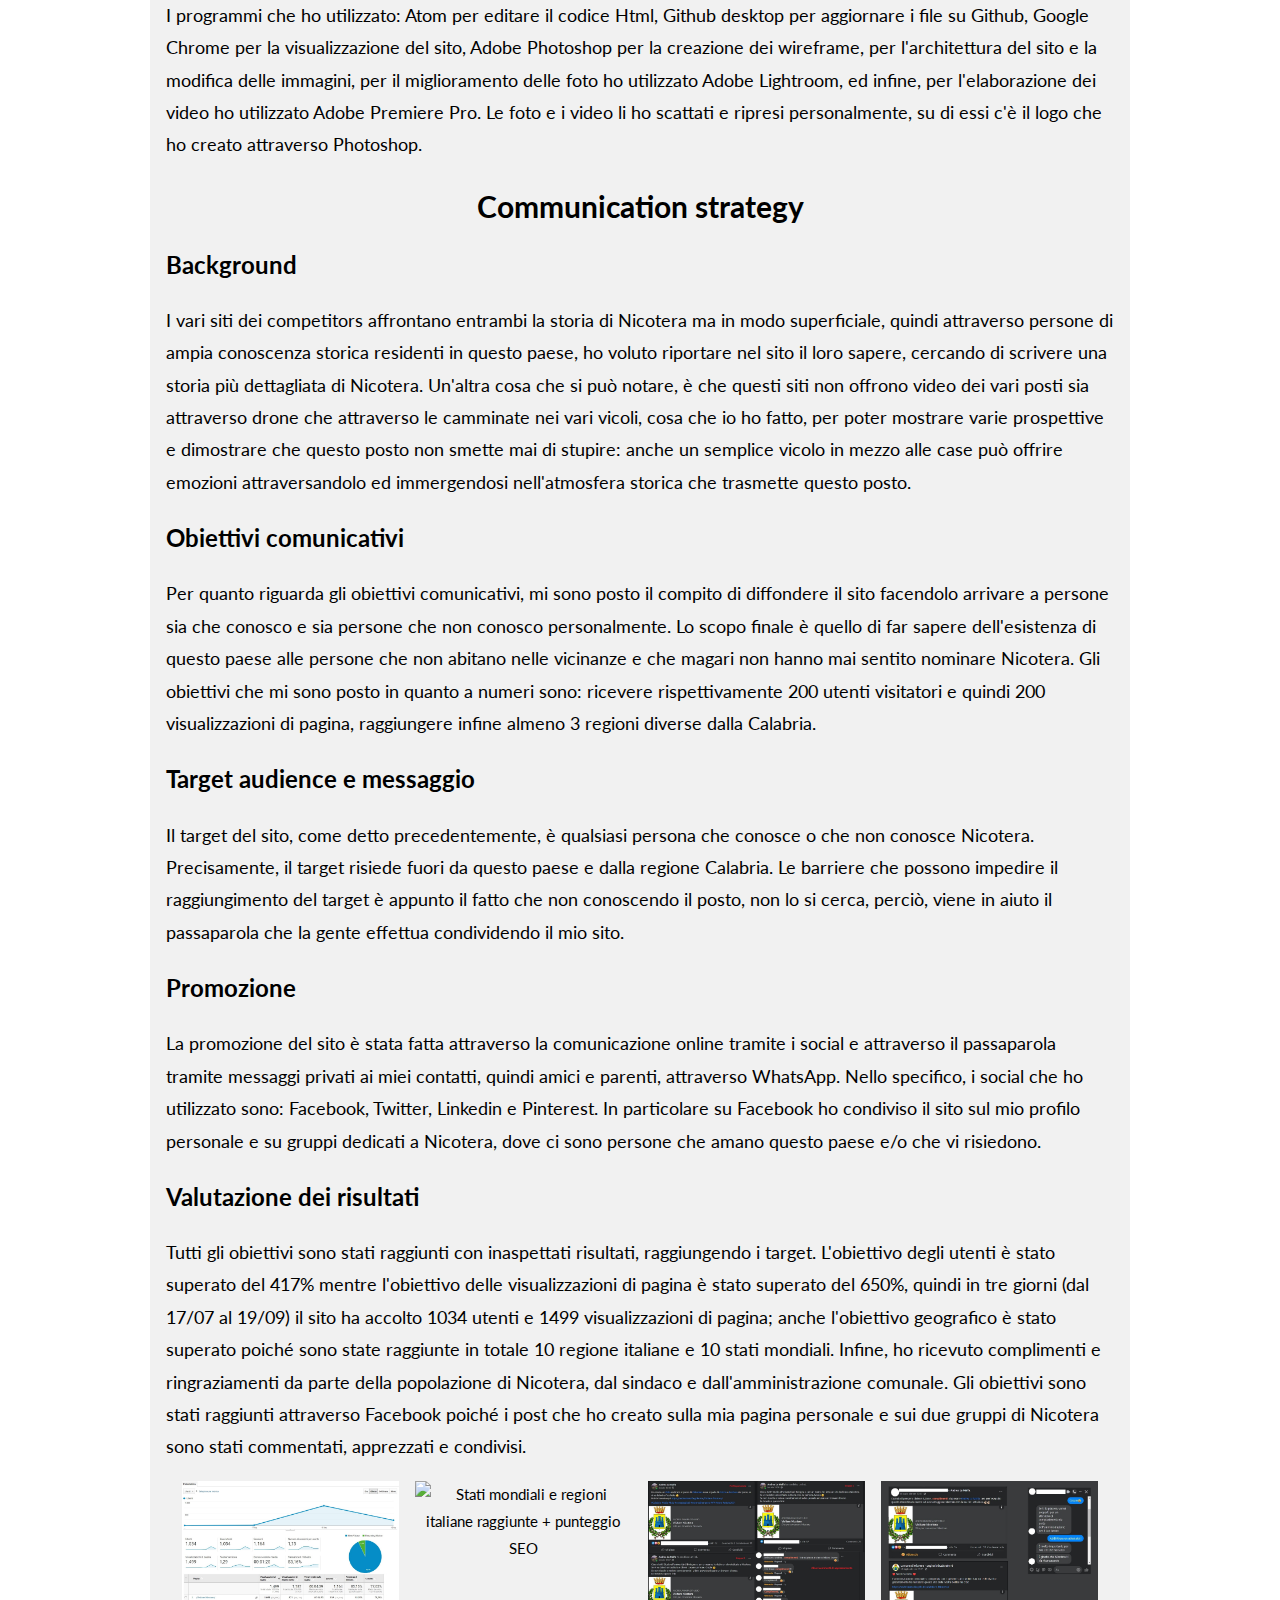
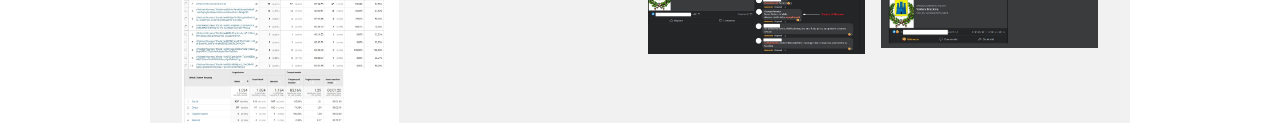
==== commit f3f22f77: "Update doc.html" ====
--- a/doc.html
+++ b/doc.html
@@ -157,19 +157,19 @@
 e sui due gruppi di Nicotera sono stati commentati, apprezzati e condivisi.</p>
 <div id="fotogallery" class="w3-row-padding w3-center">
 	<div class="w3-col m3">
-		<img src="media/dati.jpg" style="width:100%" onclick="onClick(this)" class="w3-hover-opacity" alt="Ringraziamenti dall'amministrazione comunale">
-	</div>
-
-	<div class="w3-col m3">
-		<img src="media/statiregioniseo.jpg" style="width:100%" onclick="onClick(this)" class="w3-hover-opacity" alt="Stati mondiali raggiunti">
-	</div>
-
-	<div class="w3-col m3">
-		<img src="media/facebook.jpg" style="width:100%" onclick="onClick(this)" class="w3-hover-opacity" alt="Post su Facebook">
-	</div>
-
-	<div class="w3-col m3">
-		<img src="media/riconoscimento.jpg" style="width:100%" onclick="onClick(this)" class="w3-hover-opacity" alt="Messaggio dall'amministrazione comunale">
+		<img src="media/dati.jpg" style="width:100%" onclick="onClick(this)" class="w3-hover-opacity" alt="Dati statistici di Google Analytics">
+	</div>
+
+	<div class="w3-col m3">
+		<img src="media/statiregioniseo.jpg" style="width:100%" onclick="onClick(this)" class="w3-hover-opacity" alt="Stati mondiali e regioni italiane raggiunte + punteggio SEO">
+	</div>
+
+	<div class="w3-col m3">
+		<img src="media/facebook.jpg" style="width:100%" onclick="onClick(this)" class="w3-hover-opacity" alt="Post condivisi su Facebook e commenti ricevuti">
+	</div>
+
+	<div class="w3-col m3">
+		<img src="media/riconoscimento.jpg" style="width:100%" onclick="onClick(this)" class="w3-hover-opacity" alt="Ringraziamenti dal comune di Nicotera">
 	</div>
 </div>
 </div>
